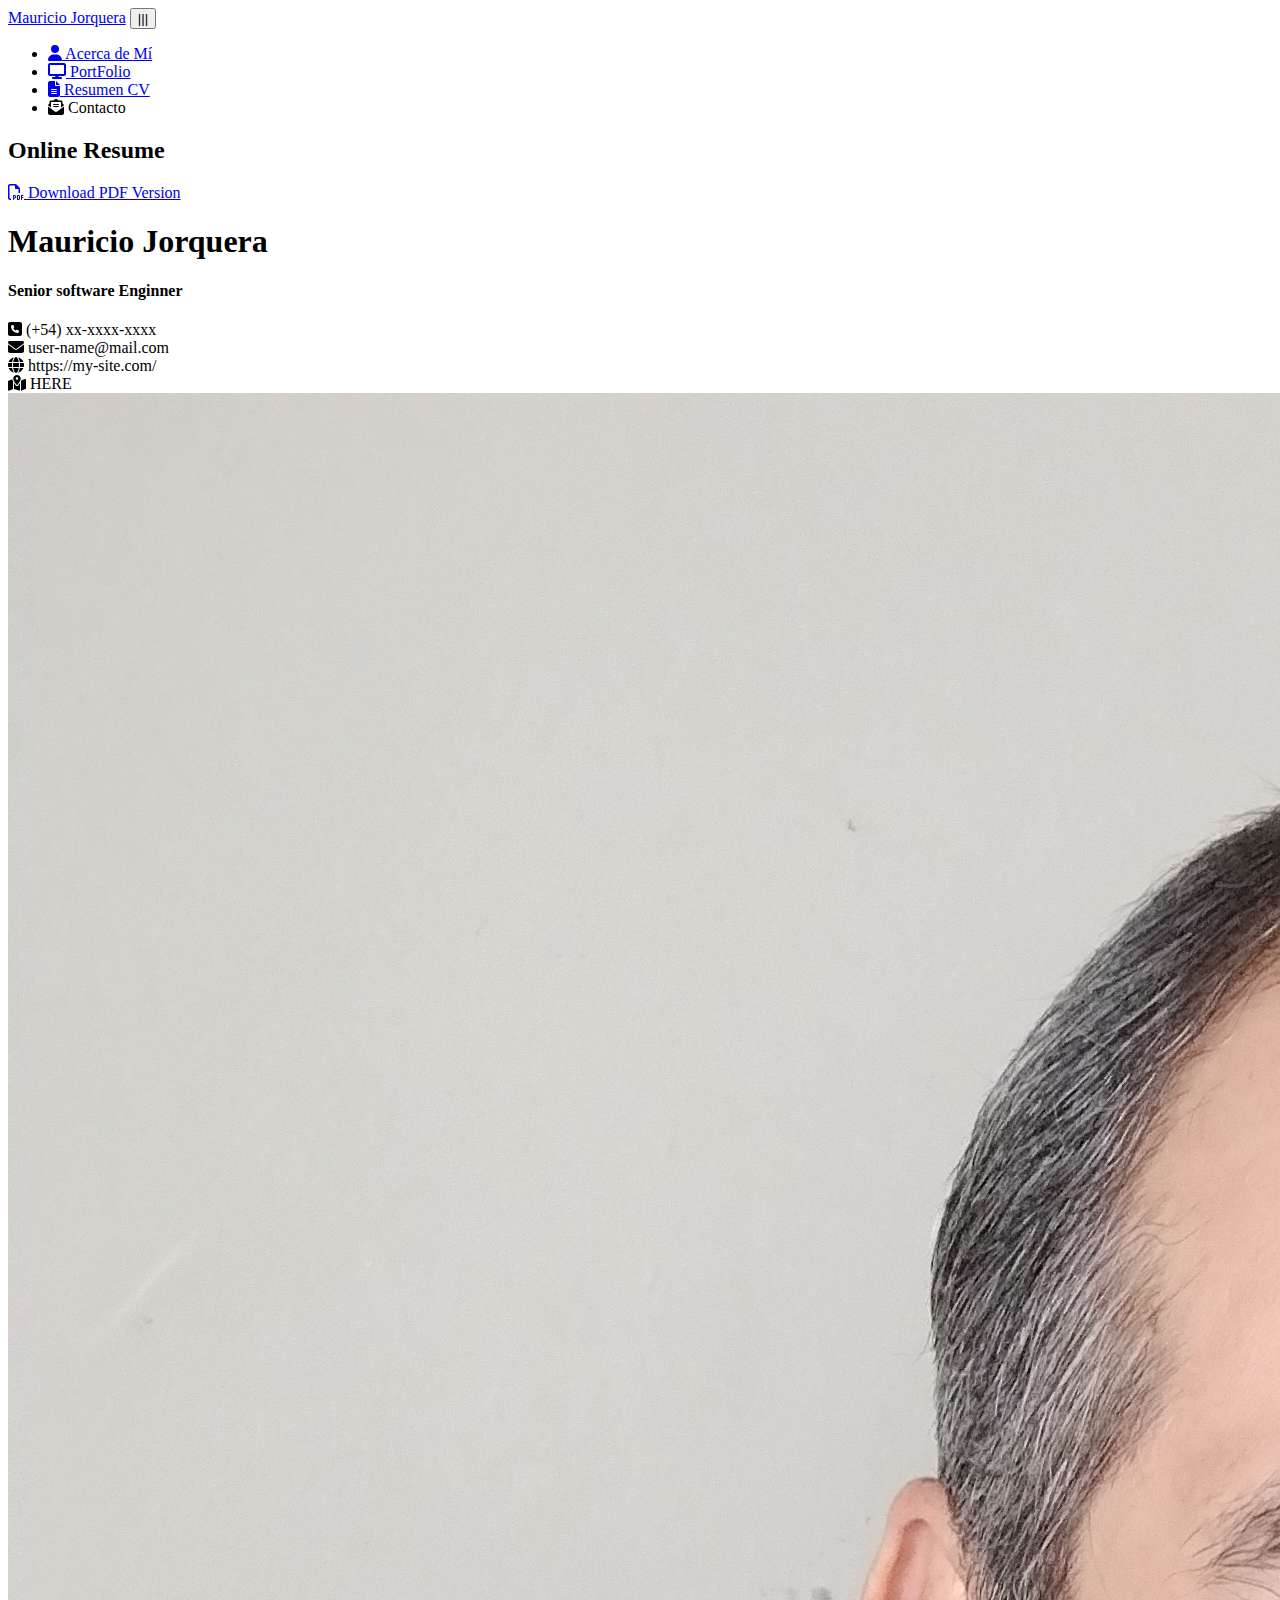
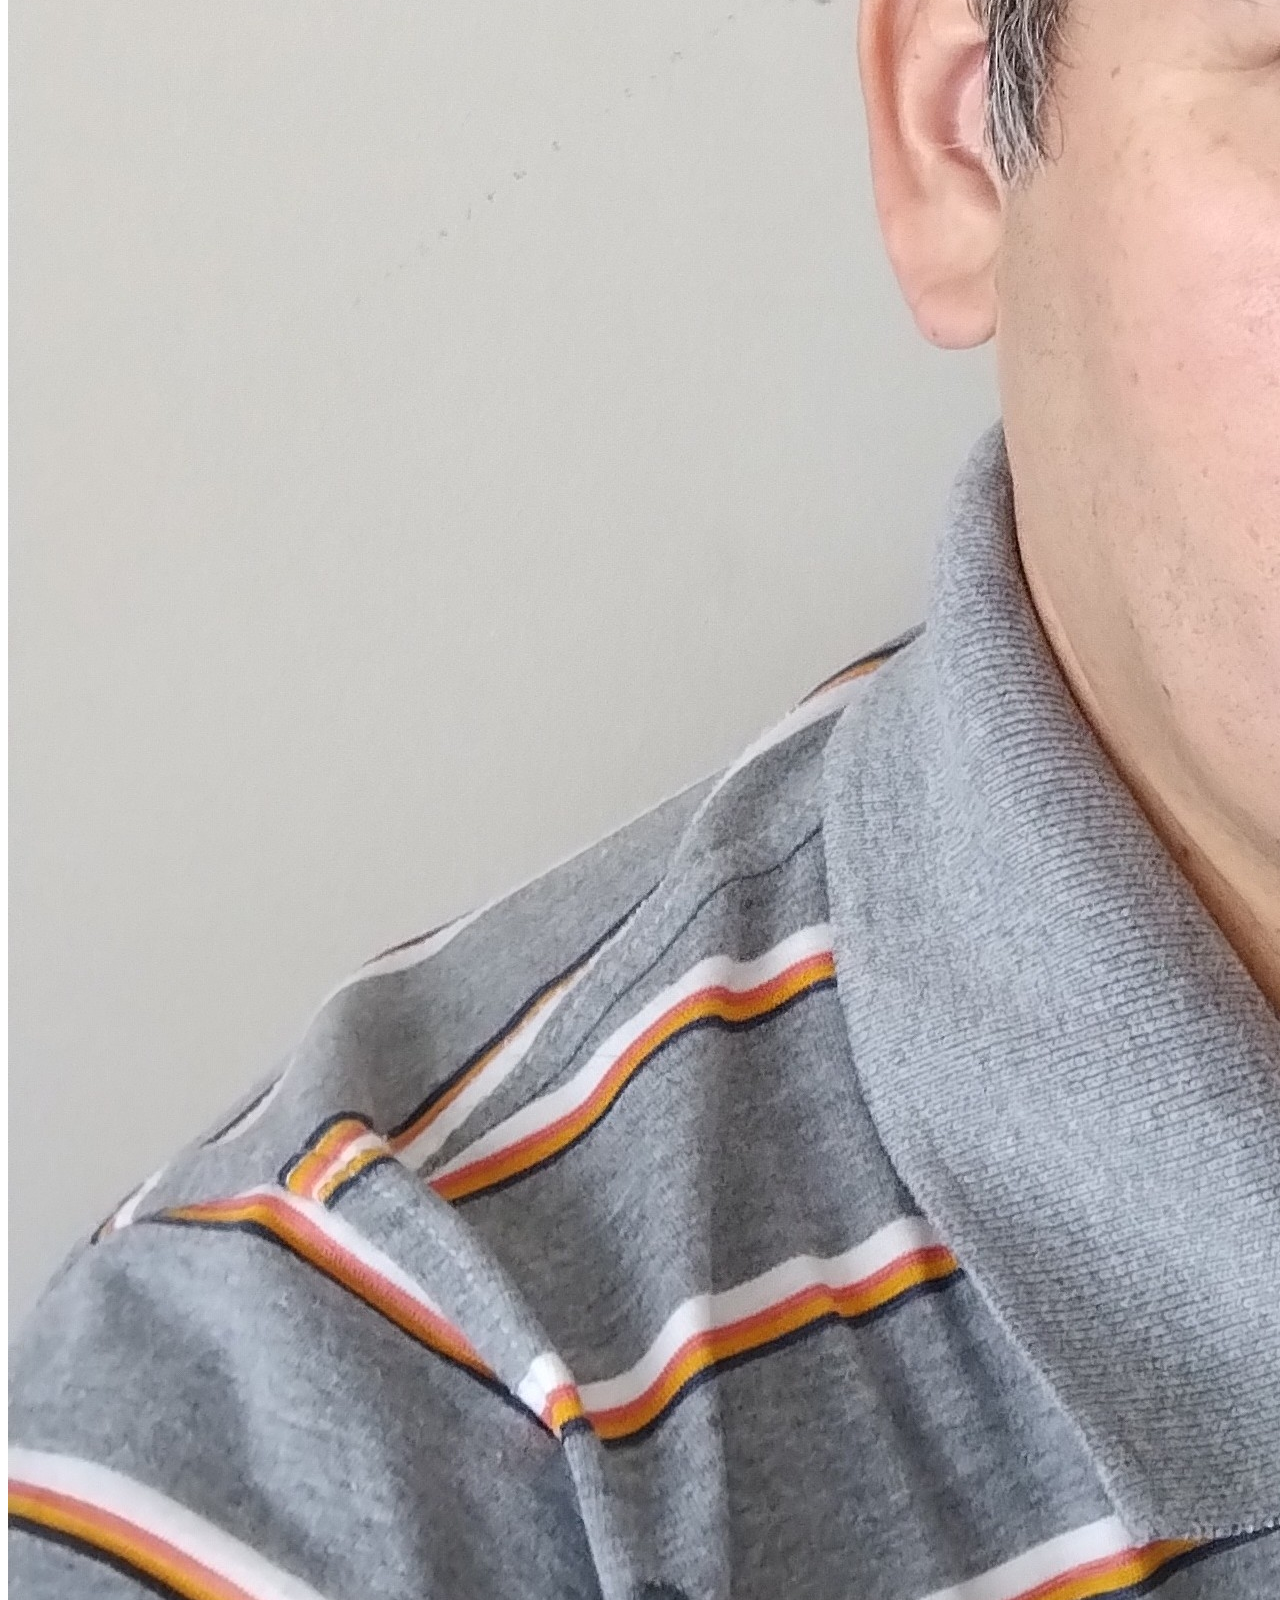
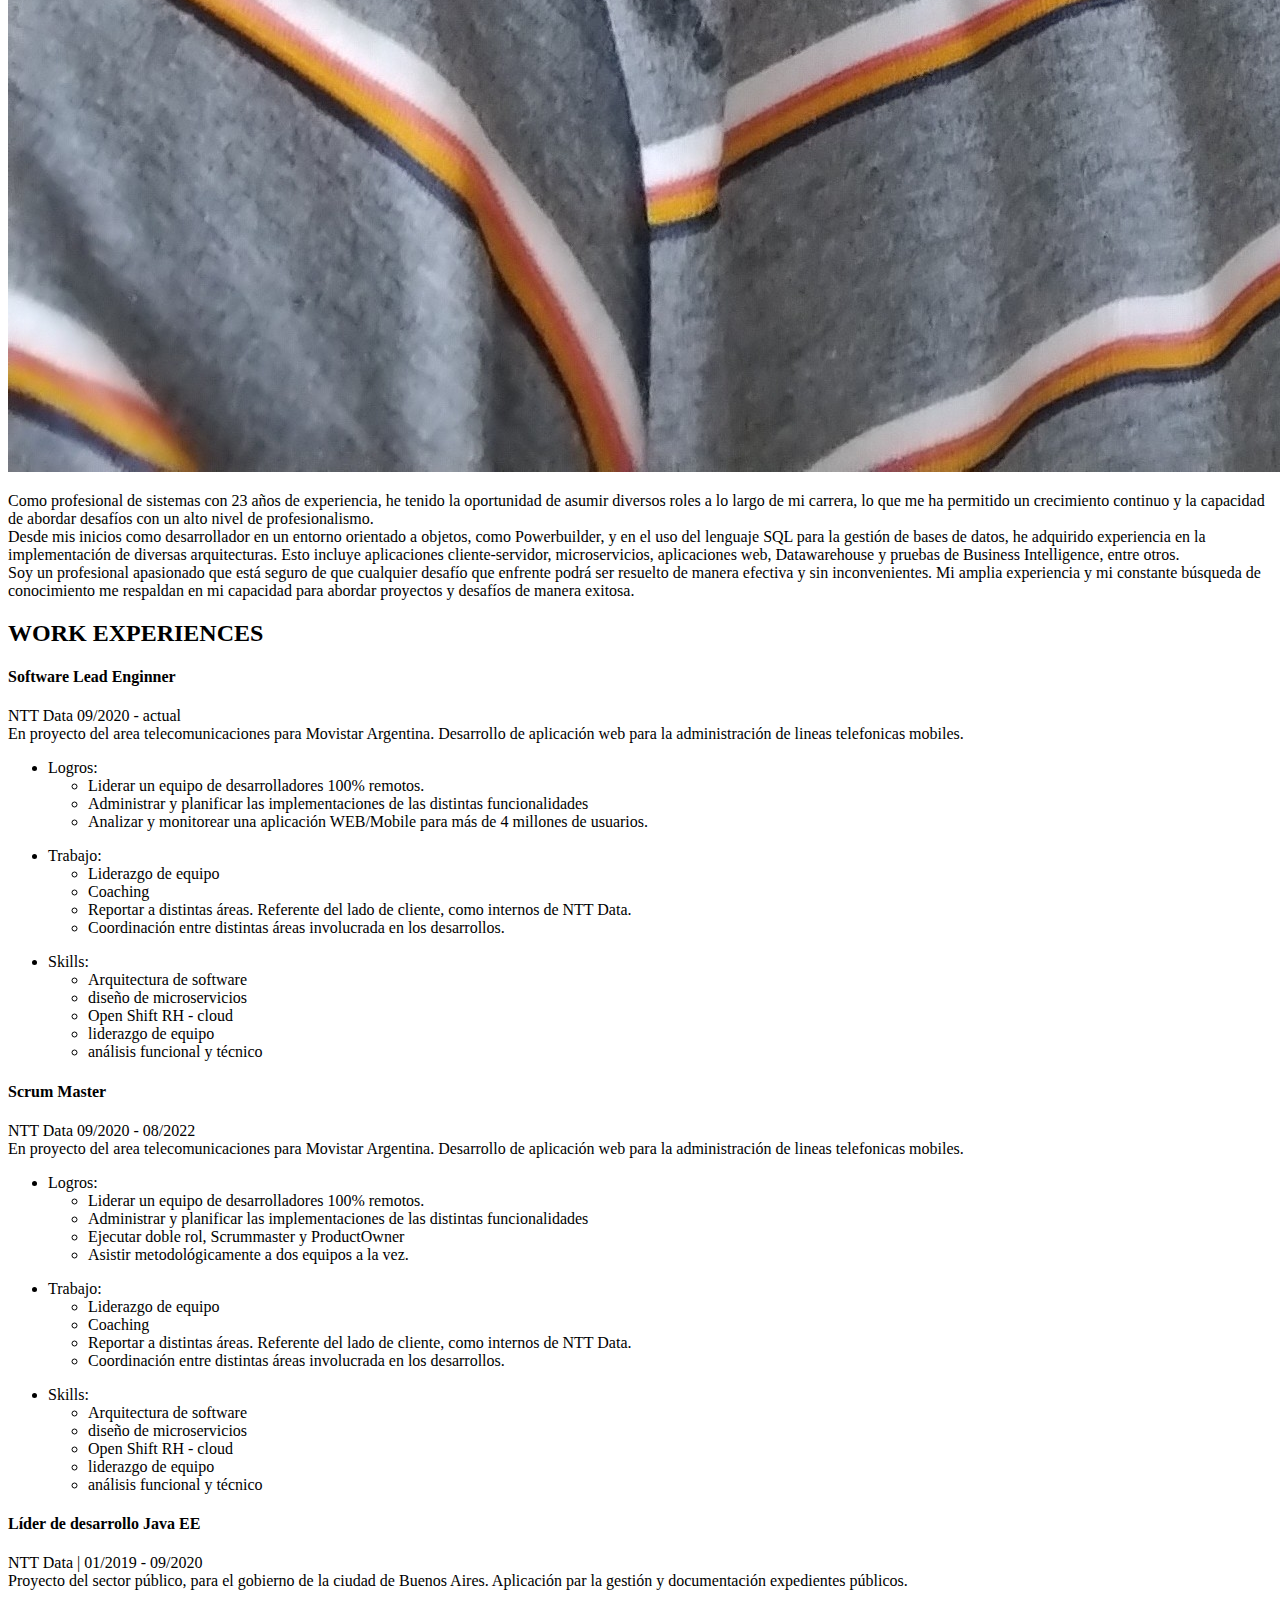
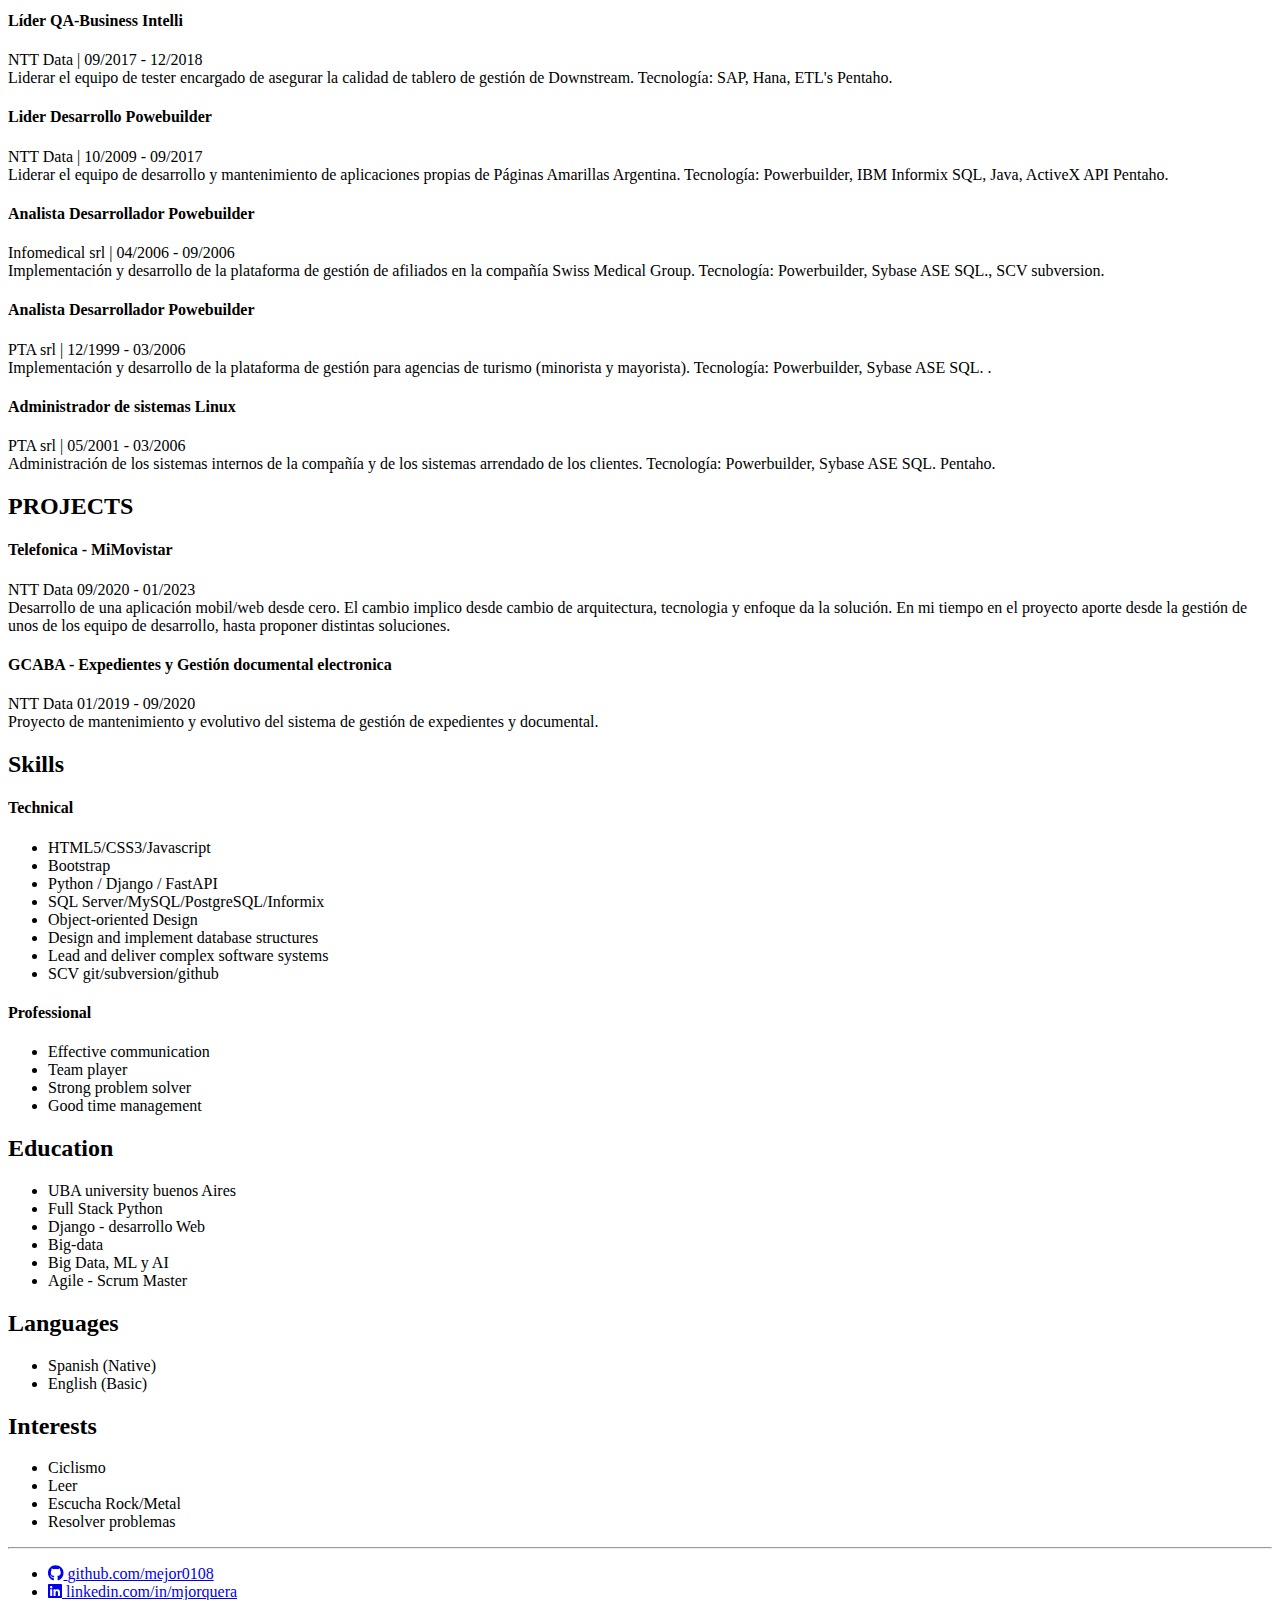
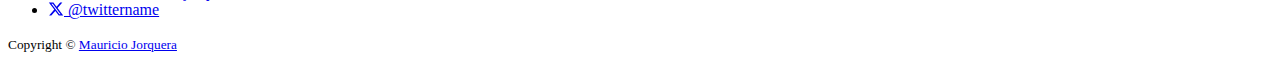
==== resumen.html @ 24ed6fe8 "Version initial" ====
<!DOCTYPE html>
<html lang="en">
  <head>
    <!-- Required meta tags -->
    <meta charset="utf-8" />
    <meta name="viewport" content="width=device-width, initial-scale=1" />

    <!-- Bootstrap CSS -->
    <link
      href="https://cdn.jsdelivr.net/npm/bootstrap@5.0.2/dist/css/bootstrap.min.css"
      rel="stylesheet"
      integrity="sha384-EVSTQN3/azprG1Anm3QDgpJLIm9Nao0Yz1ztcQTwFspd3yD65VohhpuuCOmLASjC"
      crossorigin="anonymous"
    />
    <link
      href="https://fonts.googleapis.com/css?family=Roboto:300,400,500,700"
      rel="stylesheet"
    />
    <script defer="" src="assets/fontawesome/js/all.js"></script>
    <link rel="stylesheet" href="fontawesome/css/fontawesome.css" />
    <link rel="stylesheet" href="fontawesome/css/brands.css" />
    <link rel="stylesheet" href="fontawesome/css/solid.css" />
    <link rel="stylesheet" href="assets/plugins/tiny-slider/tiny-slider.css" />

    <link rel="stylesheet" href="../b5/assets/css/resumen.css" />
    <title>MJ - Resumen</title>
  </head>
  <body class="mx-5 my-3">
    <main class="pl-3 pr-3">
      <section id="header" class="marco">
        <header class="header text-center">
          <nav class="navbar navbar-expand-lg py-0 px-3">
            <div class="container p-0">
              <a class="navbar-brand" href="#">Mauricio Jorquera</a>
              <button
                class="navbar-toggler"
                type="button"
                data-bs-toggle="collapse"
                data-bs-target="#navbarSupportedContent"
                aria-controls="navbarSupportedContent"
                aria-expanded="false"
                aria-label="Toggle navigation"
              >
                <span class="navbar-toggler-icon">|||</span>
              </button>

              <div class="collapse navbar-collapse" id="navbarSupportedContent">
                <ul id="menu-container" class="navbar-nav me-auto mb-2 mb-lg-0">
                  <li class="nav-item">
                    <a class="nav-link active" aria-current="page" href="#">
                      <i class="fa-solid fa-user"></i>

                      Acerca de Mí
                    </a>
                  </li>
                  <li class="nav-item">
                    <a class="nav-link" href="#">
                      <i class="fa-solid fa-display"></i>
                      PortFolio</a
                    >
                  </li>
                  <li class="nav-item">
                    <a
                      class="nav-link"
                      href="#"
                      role="button"
                      data-bs-toggle="dropdown"
                      aria-expanded="false"
                    >
                      <i class="fa-solid fa-file-lines"></i>
                      Resumen CV
                    </a>
                  </li>
                  <li class="nav-item">
                    <a class="nav-link">
                      <i class="fa-solid fa-envelope-open-text"></i>
                      Contacto</a
                    >
                  </li>
                </ul>
              </div>
            </div>
          </nav>
        </header>
      </section>
      <section id="online-resume">
        <div class="container-fluid pb-4">
          <div class="row text-center">
            <div id="online-resume-title" class="col-12 p-3">
              <h2>Online Resume</h2>
            </div>
            <div class="col-12">
              <a
                id="btn-resume-download"
                class="btn btn-primary p-2"
                href="./assets/doc/CV-MauricioEJorquera-2023-Ver2.2.pdf"
                role="button"
                target="_self"
                ><i class="fa-regular fa-file-pdf"></i>

                Download PDF Version</a
              >
            </div>
          </div>
        </div>
      </section>

      <!-- name, role and -->
      <section id="resume-header" class="mt-md-5">
        <div class="container p-3 p-lg-5">
          <div class="row">
            <div class="col-12 col-md-6 col-lg-8 col-xl-9">
              <h1 id="resume-name-title" class="font-weight-bold mb-2">
                Mauricio Jorquera
              </h1>
              <h4>Senior software Enginner</h4>
            </div>
            <div class="col-12 col-md-6 col-lg-4 col-xl-3 border-start">
              <div class="d-inline-block">
                <i class="fa-solid fa-square-phone icon-contact"></i>
                <span id="resume-header-telephone">(+54) xx-xxxx-xxxx</span>
              </div>
              <div>
                <i class="fa-solid fa-envelope icon-contact"></i>
                <span id="resume-header-mail">user-name@mail.com</span>
              </div>
              <div>
                <i class="fa-solid fa-globe icon-contact"></i>
                <span id="resume-header-web">https://my-site.com/</span>
              </div>
              <div>
                <i class="fa-solid fa-map-location-dot icon-contact"></i>
                <span id="resume-header-location">HERE</span>
              </div>
            </div>
          </div>
        </div>
      </section>

      <!-- picture and resumen -->
      <section class="resume-intro py-3">
        <div class="container p-3 p-lg-5">
          <div class="row">
            <div class="col-12 col-md-4 col-xl-4 text-center">
              <img
                src="./assets/img/photo-profile-header.jpg"
                alt=""
                class="resume-intro-image mb-3 mb-md-0 me-md-5 ms-md-0 rounded-circle mx-auto align-self-center"
              />
            </div>
            <div class="col d-flex justify-content-center">
              <p>
                Como profesional de sistemas con 23 años de experiencia, he
                tenido la oportunidad de asumir diversos roles a lo largo de mi
                carrera, lo que me ha permitido un crecimiento continuo y la
                capacidad de abordar desafíos con un alto nivel de
                profesionalismo.
                <br />
                Desde mis inicios como desarrollador en un entorno orientado a
                objetos, como Powerbuilder, y en el uso del lenguaje SQL para la
                gestión de bases de datos, he adquirido experiencia en la
                implementación de diversas arquitecturas. Esto incluye
                aplicaciones cliente-servidor, microservicios, aplicaciones web,
                Datawarehouse y pruebas de Business Intelligence, entre otros.
                <br />
                <!-- 
                He tenido el privilegio de trabajar en una variedad de sectores
                empresariales, lo que me ha permitido comprender y adaptarme a
                las distintas características y necesidades de cada uno. He
                desarrollado software en industrias como turismo, medicina
                prepagada, petróleo, publicidad, el sector público en la GCABA
                (Gobierno de la Ciudad Autónoma de Buenos Aires) y
                telecomunicaciones. Cada proyecto presentaba desafíos únicos y
                variados en cuanto a su alcance y escala.
                <br>
                Mi pasión por mi trabajo me impulsa a seguir adquiriendo
                conocimientos constantemente. He participado en cursos
                relacionados con Python, Big Data, Machine Learning e
                Inteligencia Artificial. Además, he explorado el campo de la
                administración de servidores Linux, implementando servicios
                esenciales como DNS, DHCP, Docker, administración de redundancia
                de datos, gestión de bases de datos (MySQL, PostgreSQL),
                firewall, entre otros.
                <br> -->
                Soy un profesional apasionado que está seguro de que cualquier
                desafío que enfrente podrá ser resuelto de manera efectiva y sin
                inconvenientes. Mi amplia experiencia y mi constante búsqueda de
                conocimiento me respaldan en mi capacidad para abordar proyectos
                y desafíos de manera exitosa.
              </p>
            </div>
          </div>
        </div>
      </section>
      <!--
  Section : Work Experiences
-->

      <section class="resume-body py-3">
        <div class="container p-3 p-lg-5">
          <div class="row">
            <div class="resume-main col-12 col-lg-8 col-xl-9 pe-0 pe-lg-5">
              <!-- Work Experiences-->
              <div class="experience-main">
                <div class="experience-title pb-2">
                  <h2 class="section-title font-weight-bold">
                    WORK EXPERIENCES
                  </h2>
                </div>
                <!-- Item 1 -->
                <div class="item-experence row align-items-center mb-3">
                  <div class="col-12 col-md-7">
                    <h4 class="item-experience-subtitle">
                      Software Lead Enginner
                    </h4>
                  </div>
                  <div class="col-12 col-md-5 text-md-end">
                    NTT Data 09/2020 - actual
                  </div>
                  <div class="col px-4 pt-2">
                    En proyecto del area telecomunicaciones para Movistar
                    Argentina. Desarrollo de aplicación web para la
                    administración de lineas telefonicas mobiles.
                    <ul>
                      <li>
                        Logros:
                        <ul>
                          <li>
                            Liderar un equipo de desarrolladores 100% remotos.
                          </li>
                          <li>
                            Administrar y planificar las implementaciones de las
                            distintas funcionalidades
                          </li>

                          <li>
                            Analizar y monitorear una aplicación WEB/Mobile para
                            más de 4 millones de usuarios.
                          </li>
                        </ul>
                      </li>
                    </ul>
                    <ul>
                      <li>
                        Trabajo:
                        <ul>
                          <li>Liderazgo de equipo</li>
                          <li>Coaching</li>
                          <li>
                            Reportar a distintas áreas. Referente del lado de
                            cliente, como internos de NTT Data.
                          </li>
                          <li>
                            Coordinación entre distintas áreas involucrada en
                            los desarrollos.
                          </li>
                        </ul>
                      </li>
                    </ul>

                    <ul>
                      <li>
                        Skills:
                        <ul>
                          <li>Arquitectura de software</li>
                          <li>diseño de microservicios</li>
                          <li>Open Shift RH - cloud</li>
                          <li>liderazgo de equipo</li>
                          <li>análisis funcional y técnico</li>
                        </ul>
                      </li>
                    </ul>
                  </div>
                </div>

                <!-- Item 2 -->
                <div class="item-experence row align-items-center mb-3">
                  <div class="col-12 col-md-7">
                    <h4 class="item-experience-subtitle">Scrum Master</h4>
                  </div>
                  <div class="col-12 col-md-5 text-md-end">
                    NTT Data 09/2020 - 08/2022
                  </div>
                  <div class="col px-4 pt-2">
                    En proyecto del area telecomunicaciones para Movistar
                    Argentina. Desarrollo de aplicación web para la
                    administración de lineas telefonicas mobiles.
                    <ul>
                      <li>
                        Logros:
                        <ul>
                          <li>
                            Liderar un equipo de desarrolladores 100% remotos.
                          </li>
                          <li>
                            Administrar y planificar las implementaciones de las
                            distintas funcionalidades
                          </li>
                          <li>
                            Ejecutar doble rol, Scrummaster y ProductOwner
                          </li>
                          <li>
                            Asistir metodológicamente a dos equipos a la vez.
                          </li>
                        </ul>
                      </li>
                    </ul>
                    <ul>
                      <li>
                        Trabajo:
                        <ul>
                          <li>Liderazgo de equipo</li>
                          <li>Coaching</li>
                          <li>
                            Reportar a distintas áreas. Referente del lado de
                            cliente, como internos de NTT Data.
                          </li>
                          <li>
                            Coordinación entre distintas áreas involucrada en
                            los desarrollos.
                          </li>
                        </ul>
                      </li>
                    </ul>

                    <ul>
                      <li>
                        Skills:
                        <ul>
                          <li>Arquitectura de software</li>
                          <li>diseño de microservicios</li>
                          <li>Open Shift RH - cloud</li>
                          <li>liderazgo de equipo</li>
                          <li>análisis funcional y técnico</li>
                        </ul>
                      </li>
                    </ul>
                  </div>
                </div>

                <!-- Item 3 -->
                <div class="item-experence row align-items-center mb-3">
                  <div class="col-12 col-md-7">
                    <h4 class="item-experience-subtitle">
                      Líder de desarrollo Java EE
                    </h4>
                  </div>
                  <div class="col-12 col-md-5 text-md-end">
                    NTT Data | 01/2019 - 09/2020
                  </div>
                  <div class="col px-4 pt-2">
                    Proyecto del sector público, para el gobierno de la ciudad
                    de Buenos Aires. Aplicación par la gestión y documentación
                    expedientes públicos.
                  </div>
                </div>

                <!-- Item 4 -->
                <div class="item-experence row align-items-center mb-3">
                  <div class="col-12 col-md-7">
                    <h4 class="item-experience-subtitle">
                      Líder QA-Business Intelli
                    </h4>
                  </div>
                  <div class="col-12 col-md-5 text-md-end">
                    NTT Data | 09/2017 - 12/2018
                  </div>
                  <div class="col px-4 pt-2">
                    Liderar el equipo de tester encargado de asegurar la calidad
                    de tablero de gestión de Downstream. Tecnología: SAP, Hana,
                    ETL's Pentaho.
                  </div>
                </div>

                <!-- Item 5 -->
                <div class="item-experence row align-items-center mb-3">
                  <div class="col-12 col-md-7">
                    <h4 class="item-experience-subtitle">
                      Lider Desarrollo Powebuilder
                    </h4>
                  </div>
                  <div class="col-12 col-md-5 text-md-end">
                    NTT Data | 10/2009 - 09/2017
                  </div>
                  <div class="col px-4 pt-2">
                    Liderar el equipo de desarrollo y mantenimiento de
                    aplicaciones propias de Páginas Amarillas Argentina.
                    Tecnología: Powerbuilder, IBM Informix SQL, Java, ActiveX
                    API Pentaho.
                  </div>
                </div>

                <!-- Item 6 -->
                <div class="item-experence row align-items-center mb-3">
                  <div class="col-12 col-md-7">
                    <h4 class="item-experience-subtitle">
                      Analista Desarrollador Powebuilder
                    </h4>
                  </div>
                  <div class="col-12 col-md-5 text-md-end">
                    Infomedical srl | 04/2006 - 09/2006
                  </div>
                  <div class="col px-4 pt-2">
                    Implementación y desarrollo de la plataforma de gestión de
                    afiliados en la compañía Swiss Medical Group. Tecnología:
                    Powerbuilder, Sybase ASE SQL., SCV subversion.
                  </div>
                </div>

                <!-- Item 7 -->
                <div class="item-experence row align-items-center mb-3">
                  <div class="col-12 col-md-7">
                    <h4 class="item-experience-subtitle">
                      Analista Desarrollador Powebuilder
                    </h4>
                  </div>
                  <div class="col-12 col-md-5 text-md-end">
                    PTA srl | 12/1999 - 03/2006
                  </div>
                  <div class="col px-4 pt-2">
                    Implementación y desarrollo de la plataforma de gestión para
                    agencias de turismo (minorista y mayorista). Tecnología:
                    Powerbuilder, Sybase ASE SQL. .
                  </div>
                </div>

                <!-- Item 8 -->
                <div class="item-experence row align-items-center mb-3">
                  <div class="col-12 col-md-7">
                    <h4 class="item-experience-subtitle">
                      Administrador de sistemas Linux
                    </h4>
                  </div>
                  <div class="col-12 col-md-5 text-md-end">
                    PTA srl | 05/2001 - 03/2006
                  </div>
                  <div class="col px-4 pt-2">
                    Administración de los sistemas internos de la compañía y de
                    los sistemas arrendado de los clientes. Tecnología:
                    Powerbuilder, Sybase ASE SQL. Pentaho.
                  </div>
                </div>
              </div>
              <!-- Porject work-->
              <div class="project-main mt-5 mb-2">
                <div class="project-title pb-2">
                  <h2 class="section-title font-weight-bold">PROJECTS</h2>
                </div>
                <!-- Project 01-->
                <div class="item-experence row align-items-center mb-3">
                  <div class="col-12 col-md-7">
                    <h4 class="item-experience-subtitle">
                      Telefonica - MiMovistar
                    </h4>
                  </div>
                  <div class="col-12 col-md-5 text-md-end">
                    NTT Data 09/2020 - 01/2023
                  </div>
                  <div class="col px-4 pt-2">
                    Desarrollo de una aplicación mobil/web desde cero. El cambio
                    implico desde cambio de arquitectura, tecnologia y enfoque
                    da la solución. En mi tiempo en el proyecto aporte desde la
                    gestión de unos de los equipo de desarrollo, hasta proponer
                    distintas soluciones.
                  </div>
                </div>
                <!-- Project 02-->
                <div class="item-experence row align-items-center mb-3">
                  <div class="col-12 col-md-7">
                    <h4 class="item-experience-subtitle">
                      GCABA - Expedientes y Gestión documental electronica
                    </h4>
                  </div>
                  <div class="col-12 col-md-5 text-md-end">
                    NTT Data 01/2019 - 09/2020
                  </div>
                  <div class="col px-4 pt-2">
                    Proyecto de mantenimiento y evolutivo del sistema de gestión
                    de expedientes y documental.
                  </div>
                </div>
              </div>
            </div>
            <aside
              class="resume-aside col-12 col-lg-4 col-xl-3 px-lg-4 pb-lg-4 border-start-md"
            >
              <div class="skill-main">
                <h2 class="skill-section-title section-title font-weight-bold">
                  Skills
                </h2>
                <div class="skill-technical pb-2">
                  <h4 class="skill-title fw-bold">Technical</h4>
                  <ul class="skill-item-list">
                    <li>HTML5/CSS3/Javascript</li>
                    <li>Bootstrap</li>
                    <li>Python / Django / FastAPI</li>
                    <li>SQL Server/MySQL/PostgreSQL/Informix</li>
                    <li>Object-oriented Design</li>
                    <li>Design and implement database structures</li>
                    <li>Lead and deliver complex software systems</li>
                    <li>SCV git/subversion/github</li>
                  </ul>
                </div>
                <div class="skill-professional">
                  <h4 class="skill-title fw-bold">Professional</h4>
                  <ul class="skill-item-list">
                    <li>Effective communication</li>
                    <li>Team player</li>
                    <li>Strong problem solver</li>
                    <li>Good time management</li>
                  </ul>
                </div>
              </div>

              <div class="education-main">
                <h2
                  class="education-section-title section-title font-weight-bold"
                >
                  Education
                </h2>
                <ul class="education-list">
                  <li class="education-item">UBA university buenos Aires</li>
                  <li class="education-item">Full Stack Python</li>
                  <li class="education-item">Django - desarrollo Web</li>
                  <li class="education-item">Big-data</li>
                  <li class="education-item">Big Data, ML y AI</li>
                  <li class="education-item">Agile - Scrum Master</li>
                </ul>
              </div>
              <div class="languages-main">
                <h2
                  class="languages-section-title section-title font-weight-bold"
                >
                  Languages
                </h2>
                <ul class="languages-list">
                  <li class="languages-item">Spanish (Native)</li>
                  <li>English (Basic)</li>
                </ul>
              </div>

              <div class="interests-main">
                <h2
                  class="interests-section-title section-title font-weight-bold"
                >
                  Interests
                </h2>
                <ul class="interests-list">
                  <li class="interests-item">Ciclismo</li>
                  <li>Leer</li>
                  <li>Escucha Rock/Metal</li>
                  <li>Resolver problemas</li>
                </ul>
              </div>
            </aside>
          </div>
        </div>
      </section>

      <hr />
      <section class="resume-footer">
        <div class="container p-3 p-lg-5">
          <div class="row">
            <ul
              class="resume-social-list list-inline mx-auto mb-0 d-inline-flex text-muted justify-content-center"
            >
              <li class="list-inline-item mb-lg-0 me-3">
                <a class="resume-link" href="https://github.com/mejor0108">
                  <i class="fa-brands fa-github icon-contact-footer"></i>
                  <span class="d-none d-lg-inline-block text-muted"
                    >github.com/mejor0108</span
                  ></a
                >
              </li>
              <li class="list-inline-item mb-lg-0 me-3">
                <a
                  class="resume-link"
                  href="https://www.linkedin.com/in/mjorquera/"
                >
                  <i class="fa-brands fa-linkedin icon-contact-footer"></i>
                  <span class="d-none d-lg-inline-block text-muted">linkedin.com/in/mjorquera</span
                  ></a
                >
              </li>
              <li class="d-none list-inline-item mb-lg-0 me-lg-3">
                <a class="resume-link" href="#">
                  <i class="fa-brands fa-x-twitter icon-contact-footer"></i>
                  <span class="d-none d-lg-inline-block text-muted"
                    >@twittername</span
                  ></a
                >
              </li>
            </ul>


          </div>

        </div>
      </section>
    </main>

    <footer class="footer text-center py-4">
      <small class="copyright"
        >Copyright ©

        <a href="mailto:mauricio@jorquera.com.ar">Mauricio Jorquera</a></small
      >
    </footer>

    <script
      src="https://cdn.jsdelivr.net/npm/bootstrap@5.0.2/dist/js/bootstrap.bundle.min.js"
      integrity="sha384-MrcW6ZMFYlzcLA8Nl+NtUVF0sA7MsXsP1UyJoMp4YLEuNSfAP+JcXn/tWtIaxVXM"
      crossorigin="anonymous"
    ></script>
  </body>
</html>
---- fontawesome/css/brands.css ----
/*!
 * Font Awesome Free 6.4.2 by @fontawesome - https://fontawesome.com
 * License - https://fontawesome.com/license/free (Icons: CC BY 4.0, Fonts: SIL OFL 1.1, Code: MIT License)
 * Copyright 2023 Fonticons, Inc.
 */
:root, :host {
  --fa-style-family-brands: 'Font Awesome 6 Brands';
  --fa-font-brands: normal 400 1em/1 'Font Awesome 6 Brands'; }

@font-face {
  font-family: 'Font Awesome 6 Brands';
  font-style: normal;
  font-weight: 400;
  font-display: block;
  src: url("../webfonts/fa-brands-400.woff2") format("woff2"), url("../webfonts/fa-brands-400.ttf") format("truetype"); }

.fab,
.fa-brands {
  font-weight: 400; }

.fa-monero:before {
  content: "\f3d0"; }

.fa-hooli:before {
  content: "\f427"; }

.fa-yelp:before {
  content: "\f1e9"; }

.fa-cc-visa:before {
  content: "\f1f0"; }

.fa-lastfm:before {
  content: "\f202"; }

.fa-shopware:before {
  content: "\f5b5"; }

.fa-creative-commons-nc:before {
  content: "\f4e8"; }

.fa-aws:before {
  content: "\f375"; }

.fa-redhat:before {
  content: "\f7bc"; }

.fa-yoast:before {
  content: "\f2b1"; }

.fa-cloudflare:before {
  content: "\e07d"; }

.fa-ups:before {
  content: "\f7e0"; }

.fa-wpexplorer:before {
  content: "\f2de"; }

.fa-dyalog:before {
  content: "\f399"; }

.fa-bity:before {
  content: "\f37a"; }

.fa-stackpath:before {
  content: "\f842"; }

.fa-buysellads:before {
  content: "\f20d"; }

.fa-first-order:before {
  content: "\f2b0"; }

.fa-modx:before {
  content: "\f285"; }

.fa-guilded:before {
  content: "\e07e"; }

.fa-vnv:before {
  content: "\f40b"; }

.fa-square-js:before {
  content: "\f3b9"; }

.fa-js-square:before {
  content: "\f3b9"; }

.fa-microsoft:before {
  content: "\f3ca"; }

.fa-qq:before {
  content: "\f1d6"; }

.fa-orcid:before {
  content: "\f8d2"; }

.fa-java:before {
  content: "\f4e4"; }

.fa-invision:before {
  content: "\f7b0"; }

.fa-creative-commons-pd-alt:before {
  content: "\f4ed"; }

.fa-centercode:before {
  content: "\f380"; }

.fa-glide-g:before {
  content: "\f2a6"; }

.fa-drupal:before {
  content: "\f1a9"; }

.fa-hire-a-helper:before {
  content: "\f3b0"; }

.fa-creative-commons-by:before {
  content: "\f4e7"; }

.fa-unity:before {
  content: "\e049"; }

.fa-whmcs:before {
  content: "\f40d"; }

.fa-rocketchat:before {
  content: "\f3e8"; }

.fa-vk:before {
  content: "\f189"; }

.fa-untappd:before {
  content: "\f405"; }

.fa-mailchimp:before {
  content: "\f59e"; }

.fa-css3-alt:before {
  content: "\f38b"; }

.fa-square-reddit:before {
  content: "\f1a2"; }

.fa-reddit-square:before {
  content: "\f1a2"; }

.fa-vimeo-v:before {
  content: "\f27d"; }

.fa-contao:before {
  content: "\f26d"; }

.fa-square-font-awesome:before {
  content: "\e5ad"; }

.fa-deskpro:before {
  content: "\f38f"; }

.fa-sistrix:before {
  content: "\f3ee"; }

.fa-square-instagram:before {
  content: "\e055"; }

.fa-instagram-square:before {
  content: "\e055"; }

.fa-battle-net:before {
  content: "\f835"; }

.fa-the-red-yeti:before {
  content: "\f69d"; }

.fa-square-hacker-news:before {
  content: "\f3af"; }

.fa-hacker-news-square:before {
  content: "\f3af"; }

.fa-edge:before {
  content: "\f282"; }

.fa-threads:before {
  content: "\e618"; }

.fa-napster:before {
  content: "\f3d2"; }

.fa-square-snapchat:before {
  content: "\f2ad"; }

.fa-snapchat-square:before {
  content: "\f2ad"; }

.fa-google-plus-g:before {
  content: "\f0d5"; }

.fa-artstation:before {
  content: "\f77a"; }

.fa-markdown:before {
  content: "\f60f"; }

.fa-sourcetree:before {
  content: "\f7d3"; }

.fa-google-plus:before {
  content: "\f2b3"; }

.fa-diaspora:before {
  content: "\f791"; }

.fa-foursquare:before {
  content: "\f180"; }

.fa-stack-overflow:before {
  content: "\f16c"; }

.fa-github-alt:before {
  content: "\f113"; }

.fa-phoenix-squadron:before {
  content: "\f511"; }

.fa-pagelines:before {
  content: "\f18c"; }

.fa-algolia:before {
  content: "\f36c"; }

.fa-red-river:before {
  content: "\f3e3"; }

.fa-creative-commons-sa:before {
  content: "\f4ef"; }

.fa-safari:before {
  content: "\f267"; }

.fa-google:before {
  content: "\f1a0"; }

.fa-square-font-awesome-stroke:before {
  content: "\f35c"; }

.fa-font-awesome-alt:before {
  content: "\f35c"; }

.fa-atlassian:before {
  content: "\f77b"; }

.fa-linkedin-in:before {
  content: "\f0e1"; }

.fa-digital-ocean:before {
  content: "\f391"; }

.fa-nimblr:before {
  content: "\f5a8"; }

.fa-chromecast:before {
  content: "\f838"; }

.fa-evernote:before {
  content: "\f839"; }

.fa-hacker-news:before {
  content: "\f1d4"; }

.fa-creative-commons-sampling:before {
  content: "\f4f0"; }

.fa-adversal:before {
  content: "\f36a"; }

.fa-creative-commons:before {
  content: "\f25e"; }

.fa-watchman-monitoring:before {
  content: "\e087"; }

.fa-fonticons:before {
  content: "\f280"; }

.fa-weixin:before {
  content: "\f1d7"; }

.fa-shirtsinbulk:before {
  content: "\f214"; }

.fa-codepen:before {
  content: "\f1cb"; }

.fa-git-alt:before {
  content: "\f841"; }

.fa-lyft:before {
  content: "\f3c3"; }

.fa-rev:before {
  content: "\f5b2"; }

.fa-windows:before {
  content: "\f17a"; }

.fa-wizards-of-the-coast:before {
  content: "\f730"; }

.fa-square-viadeo:before {
  content: "\f2aa"; }

.fa-viadeo-square:before {
  content: "\f2aa"; }

.fa-meetup:before {
  content: "\f2e0"; }

.fa-centos:before {
  content: "\f789"; }

.fa-adn:before {
  content: "\f170"; }

.fa-cloudsmith:before {
  content: "\f384"; }

.fa-pied-piper-alt:before {
  content: "\f1a8"; }

.fa-square-dribbble:before {
  content: "\f397"; }

.fa-dribbble-square:before {
  content: "\f397"; }

.fa-codiepie:before {
  content: "\f284"; }

.fa-node:before {
  content: "\f419"; }

.fa-mix:before {
  content: "\f3cb"; }

.fa-steam:before {
  content: "\f1b6"; }

.fa-cc-apple-pay:before {
  content: "\f416"; }

.fa-scribd:before {
  content: "\f28a"; }

.fa-debian:before {
  content: "\e60b"; }

.fa-openid:before {
  content: "\f19b"; }

.fa-instalod:before {
  content: "\e081"; }

.fa-expeditedssl:before {
  content: "\f23e"; }

.fa-sellcast:before {
  content: "\f2da"; }

.fa-square-twitter:before {
  content: "\f081"; }

.fa-twitter-square:before {
  content: "\f081"; }

.fa-r-project:before {
  content: "\f4f7"; }

.fa-delicious:before {
  content: "\f1a5"; }

.fa-freebsd:before {
  content: "\f3a4"; }

.fa-vuejs:before {
  content: "\f41f"; }

.fa-accusoft:before {
  content: "\f369"; }

.fa-ioxhost:before {
  content: "\f208"; }

.fa-fonticons-fi:before {
  content: "\f3a2"; }

.fa-app-store:before {
  content: "\f36f"; }

.fa-cc-mastercard:before {
  content: "\f1f1"; }

.fa-itunes-note:before {
  content: "\f3b5"; }

.fa-golang:before {
  content: "\e40f"; }

.fa-kickstarter:before {
  content: "\f3bb"; }

.fa-grav:before {
  content: "\f2d6"; }

.fa-weibo:before {
  content: "\f18a"; }

.fa-uncharted:before {
  content: "\e084"; }

.fa-firstdraft:before {
  content: "\f3a1"; }

.fa-square-youtube:before {
  content: "\f431"; }

.fa-youtube-square:before {
  content: "\f431"; }

.fa-wikipedia-w:before {
  content: "\f266"; }

.fa-wpressr:before {
  content: "\f3e4"; }

.fa-rendact:before {
  content: "\f3e4"; }

.fa-angellist:before {
  content: "\f209"; }

.fa-galactic-republic:before {
  content: "\f50c"; }

.fa-nfc-directional:before {
  content: "\e530"; }

.fa-skype:before {
  content: "\f17e"; }

.fa-joget:before {
  content: "\f3b7"; }

.fa-fedora:before {
  content: "\f798"; }

.fa-stripe-s:before {
  content: "\f42a"; }

.fa-meta:before {
  content: "\e49b"; }

.fa-laravel:before {
  content: "\f3bd"; }

.fa-hotjar:before {
  content: "\f3b1"; }

.fa-bluetooth-b:before {
  content: "\f294"; }

.fa-sticker-mule:before {
  content: "\f3f7"; }

.fa-creative-commons-zero:before {
  content: "\f4f3"; }

.fa-hips:before {
  content: "\f452"; }

.fa-behance:before {
  content: "\f1b4"; }

.fa-reddit:before {
  content: "\f1a1"; }

.fa-discord:before {
  content: "\f392"; }

.fa-chrome:before {
  content: "\f268"; }

.fa-app-store-ios:before {
  content: "\f370"; }

.fa-cc-discover:before {
  content: "\f1f2"; }

.fa-wpbeginner:before {
  content: "\f297"; }

.fa-confluence:before {
  content: "\f78d"; }

.fa-mdb:before {
  content: "\f8ca"; }

.fa-dochub:before {
  content: "\f394"; }

.fa-accessible-icon:before {
  content: "\f368"; }

.fa-ebay:before {
  content: "\f4f4"; }

.fa-amazon:before {
  content: "\f270"; }

.fa-unsplash:before {
  content: "\e07c"; }

.fa-yarn:before {
  content: "\f7e3"; }

.fa-square-steam:before {
  content: "\f1b7"; }

.fa-steam-square:before {
  content: "\f1b7"; }

.fa-500px:before {
  content: "\f26e"; }

.fa-square-vimeo:before {
  content: "\f194"; }

.fa-vimeo-square:before {
  content: "\f194"; }

.fa-asymmetrik:before {
  content: "\f372"; }

.fa-font-awesome:before {
  content: "\f2b4"; }

.fa-font-awesome-flag:before {
  content: "\f2b4"; }

.fa-font-awesome-logo-full:before {
  content: "\f2b4"; }

.fa-gratipay:before {
  content: "\f184"; }

.fa-apple:before {
  content: "\f179"; }

.fa-hive:before {
  content: "\e07f"; }

.fa-gitkraken:before {
  content: "\f3a6"; }

.fa-keybase:before {
  content: "\f4f5"; }

.fa-apple-pay:before {
  content: "\f415"; }

.fa-padlet:before {
  content: "\e4a0"; }

.fa-amazon-pay:before {
  content: "\f42c"; }

.fa-square-github:before {
  content: "\f092"; }

.fa-github-square:before {
  content: "\f092"; }

.fa-stumbleupon:before {
  content: "\f1a4"; }

.fa-fedex:before {
  content: "\f797"; }

.fa-phoenix-framework:before {
  content: "\f3dc"; }

.fa-shopify:before {
  content: "\e057"; }

.fa-neos:before {
  content: "\f612"; }

.fa-square-threads:before {
  content: "\e619"; }

.fa-hackerrank:before {
  content: "\f5f7"; }

.fa-researchgate:before {
  content: "\f4f8"; }

.fa-swift:before {
  content: "\f8e1"; }

.fa-angular:before {
  content: "\f420"; }

.fa-speakap:before {
  content: "\f3f3"; }

.fa-angrycreative:before {
  content: "\f36e"; }

.fa-y-combinator:before {
  content: "\f23b"; }

.fa-empire:before {
  content: "\f1d1"; }

.fa-envira:before {
  content: "\f299"; }

.fa-square-gitlab:before {
  content: "\e5ae"; }

.fa-gitlab-square:before {
  content: "\e5ae"; }

.fa-studiovinari:before {
  content: "\f3f8"; }

.fa-pied-piper:before {
  content: "\f2ae"; }

.fa-wordpress:before {
  content: "\f19a"; }

.fa-product-hunt:before {
  content: "\f288"; }

.fa-firefox:before {
  content: "\f269"; }

.fa-linode:before {
  content: "\f2b8"; }

.fa-goodreads:before {
  content: "\f3a8"; }

.fa-square-odnoklassniki:before {
  content: "\f264"; }

.fa-odnoklassniki-square:before {
  content: "\f264"; }

.fa-jsfiddle:before {
  content: "\f1cc"; }

.fa-sith:before {
  content: "\f512"; }

.fa-themeisle:before {
  content: "\f2b2"; }

.fa-page4:before {
  content: "\f3d7"; }

.fa-hashnode:before {
  content: "\e499"; }

.fa-react:before {
  content: "\f41b"; }

.fa-cc-paypal:before {
  content: "\f1f4"; }

.fa-squarespace:before {
  content: "\f5be"; }

.fa-cc-stripe:before {
  content: "\f1f5"; }

.fa-creative-commons-share:before {
  content: "\f4f2"; }

.fa-bitcoin:before {
  content: "\f379"; }

.fa-keycdn:before {
  content: "\f3ba"; }

.fa-opera:before {
  content: "\f26a"; }

.fa-itch-io:before {
  content: "\f83a"; }

.fa-umbraco:before {
  content: "\f8e8"; }

.fa-galactic-senate:before {
  content: "\f50d"; }

.fa-ubuntu:before {
  content: "\f7df"; }

.fa-draft2digital:before {
  content: "\f396"; }

.fa-stripe:before {
  content: "\f429"; }

.fa-houzz:before {
  content: "\f27c"; }

.fa-gg:before {
  content: "\f260"; }

.fa-dhl:before {
  content: "\f790"; }

.fa-square-pinterest:before {
  content: "\f0d3"; }

.fa-pinterest-square:before {
  content: "\f0d3"; }

.fa-xing:before {
  content: "\f168"; }

.fa-blackberry:before {
  content: "\f37b"; }

.fa-creative-commons-pd:before {
  content: "\f4ec"; }

.fa-playstation:before {
  content: "\f3df"; }

.fa-quinscape:before {
  content: "\f459"; }

.fa-less:before {
  content: "\f41d"; }

.fa-blogger-b:before {
  content: "\f37d"; }

.fa-opencart:before {
  content: "\f23d"; }

.fa-vine:before {
  content: "\f1ca"; }

.fa-paypal:before {
  content: "\f1ed"; }

.fa-gitlab:before {
  content: "\f296"; }

.fa-typo3:before {
  content: "\f42b"; }

.fa-reddit-alien:before {
  content: "\f281"; }

.fa-yahoo:before {
  content: "\f19e"; }

.fa-dailymotion:before {
  content: "\e052"; }

.fa-affiliatetheme:before {
  content: "\f36b"; }

.fa-pied-piper-pp:before {
  content: "\f1a7"; }

.fa-bootstrap:before {
  content: "\f836"; }

.fa-odnoklassniki:before {
  content: "\f263"; }

.fa-nfc-symbol:before {
  content: "\e531"; }

.fa-ethereum:before {
  content: "\f42e"; }

.fa-speaker-deck:before {
  content: "\f83c"; }

.fa-creative-commons-nc-eu:before {
  content: "\f4e9"; }

.fa-patreon:before {
  content: "\f3d9"; }

.fa-avianex:before {
  content: "\f374"; }

.fa-ello:before {
  content: "\f5f1"; }

.fa-gofore:before {
  content: "\f3a7"; }

.fa-bimobject:before {
  content: "\f378"; }

.fa-facebook-f:before {
  content: "\f39e"; }

.fa-square-google-plus:before {
  content: "\f0d4"; }

.fa-google-plus-square:before {
  content: "\f0d4"; }

.fa-mandalorian:before {
  content: "\f50f"; }

.fa-first-order-alt:before {
  content: "\f50a"; }

.fa-osi:before {
  content: "\f41a"; }

.fa-google-wallet:before {
  content: "\f1ee"; }

.fa-d-and-d-beyond:before {
  content: "\f6ca"; }

.fa-periscope:before {
  content: "\f3da"; }

.fa-fulcrum:before {
  content: "\f50b"; }

.fa-cloudscale:before {
  content: "\f383"; }

.fa-forumbee:before {
  content: "\f211"; }

.fa-mizuni:before {
  content: "\f3cc"; }

.fa-schlix:before {
  content: "\f3ea"; }

.fa-square-xing:before {
  content: "\f169"; }

.fa-xing-square:before {
  content: "\f169"; }

.fa-bandcamp:before {
  content: "\f2d5"; }

.fa-wpforms:before {
  content: "\f298"; }

.fa-cloudversify:before {
  content: "\f385"; }

.fa-usps:before {
  content: "\f7e1"; }

.fa-megaport:before {
  content: "\f5a3"; }

.fa-magento:before {
  content: "\f3c4"; }

.fa-spotify:before {
  content: "\f1bc"; }

.fa-optin-monster:before {
  content: "\f23c"; }

.fa-fly:before {
  content: "\f417"; }

.fa-aviato:before {
  content: "\f421"; }

.fa-itunes:before {
  content: "\f3b4"; }

.fa-cuttlefish:before {
  content: "\f38c"; }

.fa-blogger:before {
  content: "\f37c"; }

.fa-flickr:before {
  content: "\f16e"; }

.fa-viber:before {
  content: "\f409"; }

.fa-soundcloud:before {
  content: "\f1be"; }

.fa-digg:before {
  content: "\f1a6"; }

.fa-tencent-weibo:before {
  content: "\f1d5"; }

.fa-symfony:before {
  content: "\f83d"; }

.fa-maxcdn:before {
  content: "\f136"; }

.fa-etsy:before {
  content: "\f2d7"; }

.fa-facebook-messenger:before {
  content: "\f39f"; }

.fa-audible:before {
  content: "\f373"; }

.fa-think-peaks:before {
  content: "\f731"; }

.fa-bilibili:before {
  content: "\e3d9"; }

.fa-erlang:before {
  content: "\f39d"; }

.fa-x-twitter:before {
  content: "\e61b"; }

.fa-cotton-bureau:before {
  content: "\f89e"; }

.fa-dashcube:before {
  content: "\f210"; }

.fa-42-group:before {
  content: "\e080"; }

.fa-innosoft:before {
  content: "\e080"; }

.fa-stack-exchange:before {
  content: "\f18d"; }

.fa-elementor:before {
  content: "\f430"; }

.fa-square-pied-piper:before {
  content: "\e01e"; }

.fa-pied-piper-square:before {
  content: "\e01e"; }

.fa-creative-commons-nd:before {
  content: "\f4eb"; }

.fa-palfed:before {
  content: "\f3d8"; }

.fa-superpowers:before {
  content: "\f2dd"; }

.fa-resolving:before {
  content: "\f3e7"; }

.fa-xbox:before {
  content: "\f412"; }

.fa-searchengin:before {
  content: "\f3eb"; }

.fa-tiktok:before {
  content: "\e07b"; }

.fa-square-facebook:before {
  content: "\f082"; }

.fa-facebook-square:before {
  content: "\f082"; }

.fa-renren:before {
  content: "\f18b"; }

.fa-linux:before {
  content: "\f17c"; }

.fa-glide:before {
  content: "\f2a5"; }

.fa-linkedin:before {
  content: "\f08c"; }

.fa-hubspot:before {
  content: "\f3b2"; }

.fa-deploydog:before {
  content: "\f38e"; }

.fa-twitch:before {
  content: "\f1e8"; }

.fa-ravelry:before {
  content: "\f2d9"; }

.fa-mixer:before {
  content: "\e056"; }

.fa-square-lastfm:before {
  content: "\f203"; }

.fa-lastfm-square:before {
  content: "\f203"; }

.fa-vimeo:before {
  content: "\f40a"; }

.fa-mendeley:before {
  content: "\f7b3"; }

.fa-uniregistry:before {
  content: "\f404"; }

.fa-figma:before {
  content: "\f799"; }

.fa-creative-commons-remix:before {
  content: "\f4ee"; }

.fa-cc-amazon-pay:before {
  content: "\f42d"; }

.fa-dropbox:before {
  content: "\f16b"; }

.fa-instagram:before {
  content: "\f16d"; }

.fa-cmplid:before {
  content: "\e360"; }

.fa-facebook:before {
  content: "\f09a"; }

.fa-gripfire:before {
  content: "\f3ac"; }

.fa-jedi-order:before {
  content: "\f50e"; }

.fa-uikit:before {
  content: "\f403"; }

.fa-fort-awesome-alt:before {
  content: "\f3a3"; }

.fa-phabricator:before {
  content: "\f3db"; }

.fa-ussunnah:before {
  content: "\f407"; }

.fa-earlybirds:before {
  content: "\f39a"; }

.fa-trade-federation:before {
  content: "\f513"; }

.fa-autoprefixer:before {
  content: "\f41c"; }

.fa-whatsapp:before {
  content: "\f232"; }

.fa-slideshare:before {
  content: "\f1e7"; }

.fa-google-play:before {
  content: "\f3ab"; }

.fa-viadeo:before {
  content: "\f2a9"; }

.fa-line:before {
  content: "\f3c0"; }

.fa-google-drive:before {
  content: "\f3aa"; }

.fa-servicestack:before {
  content: "\f3ec"; }

.fa-simplybuilt:before {
  content: "\f215"; }

.fa-bitbucket:before {
  content: "\f171"; }

.fa-imdb:before {
  content: "\f2d8"; }

.fa-deezer:before {
  content: "\e077"; }

.fa-raspberry-pi:before {
  content: "\f7bb"; }

.fa-jira:before {
  content: "\f7b1"; }

.fa-docker:before {
  content: "\f395"; }

.fa-screenpal:before {
  content: "\e570"; }

.fa-bluetooth:before {
  content: "\f293"; }

.fa-gitter:before {
  content: "\f426"; }

.fa-d-and-d:before {
  content: "\f38d"; }

.fa-microblog:before {
  content: "\e01a"; }

.fa-cc-diners-club:before {
  content: "\f24c"; }

.fa-gg-circle:before {
  content: "\f261"; }

.fa-pied-piper-hat:before {
  content: "\f4e5"; }

.fa-kickstarter-k:before {
  content: "\f3bc"; }

.fa-yandex:before {
  content: "\f413"; }

.fa-readme:before {
  content: "\f4d5"; }

.fa-html5:before {
  content: "\f13b"; }

.fa-sellsy:before {
  content: "\f213"; }

.fa-sass:before {
  content: "\f41e"; }

.fa-wirsindhandwerk:before {
  content: "\e2d0"; }

.fa-wsh:before {
  content: "\e2d0"; }

.fa-buromobelexperte:before {
  content: "\f37f"; }

.fa-salesforce:before {
  content: "\f83b"; }

.fa-octopus-deploy:before {
  content: "\e082"; }

.fa-medapps:before {
  content: "\f3c6"; }

.fa-ns8:before {
  content: "\f3d5"; }

.fa-pinterest-p:before {
  content: "\f231"; }

.fa-apper:before {
  content: "\f371"; }

.fa-fort-awesome:before {
  content: "\f286"; }

.fa-waze:before {
  content: "\f83f"; }

.fa-cc-jcb:before {
  content: "\f24b"; }

.fa-snapchat:before {
  content: "\f2ab"; }

.fa-snapchat-ghost:before {
  content: "\f2ab"; }

.fa-fantasy-flight-games:before {
  content: "\f6dc"; }

.fa-rust:before {
  content: "\e07a"; }

.fa-wix:before {
  content: "\f5cf"; }

.fa-square-behance:before {
  content: "\f1b5"; }

.fa-behance-square:before {
  content: "\f1b5"; }

.fa-supple:before {
  content: "\f3f9"; }

.fa-rebel:before {
  content: "\f1d0"; }

.fa-css3:before {
  content: "\f13c"; }

.fa-staylinked:before {
  content: "\f3f5"; }

.fa-kaggle:before {
  content: "\f5fa"; }

.fa-space-awesome:before {
  content: "\e5ac"; }

.fa-deviantart:before {
  content: "\f1bd"; }

.fa-cpanel:before {
  content: "\f388"; }

.fa-goodreads-g:before {
  content: "\f3a9"; }

.fa-square-git:before {
  content: "\f1d2"; }

.fa-git-square:before {
  content: "\f1d2"; }

.fa-square-tumblr:before {
  content: "\f174"; }

.fa-tumblr-square:before {
  content: "\f174"; }

.fa-trello:before {
  content: "\f181"; }

.fa-creative-commons-nc-jp:before {
  content: "\f4ea"; }

.fa-get-pocket:before {
  content: "\f265"; }

.fa-perbyte:before {
  content: "\e083"; }

.fa-grunt:before {
  content: "\f3ad"; }

.fa-weebly:before {
  content: "\f5cc"; }

.fa-connectdevelop:before {
  content: "\f20e"; }

.fa-leanpub:before {
  content: "\f212"; }

.fa-black-tie:before {
  content: "\f27e"; }

.fa-themeco:before {
  content: "\f5c6"; }

.fa-python:before {
  content: "\f3e2"; }

.fa-android:before {
  content: "\f17b"; }

.fa-bots:before {
  content: "\e340"; }

.fa-free-code-camp:before {
  content: "\f2c5"; }

.fa-hornbill:before {
  content: "\f592"; }

.fa-js:before {
  content: "\f3b8"; }

.fa-ideal:before {
  content: "\e013"; }

.fa-git:before {
  content: "\f1d3"; }

.fa-dev:before {
  content: "\f6cc"; }

.fa-sketch:before {
  content: "\f7c6"; }

.fa-yandex-international:before {
  content: "\f414"; }

.fa-cc-amex:before {
  content: "\f1f3"; }

.fa-uber:before {
  content: "\f402"; }

.fa-github:before {
  content: "\f09b"; }

.fa-php:before {
  content: "\f457"; }

.fa-alipay:before {
  content: "\f642"; }

.fa-youtube:before {
  content: "\f167"; }

.fa-skyatlas:before {
  content: "\f216"; }

.fa-firefox-browser:before {
  content: "\e007"; }

.fa-replyd:before {
  content: "\f3e6"; }

.fa-suse:before {
  content: "\f7d6"; }

.fa-jenkins:before {
  content: "\f3b6"; }

.fa-twitter:before {
  content: "\f099"; }

.fa-rockrms:before {
  content: "\f3e9"; }

.fa-pinterest:before {
  content: "\f0d2"; }

.fa-buffer:before {
  content: "\f837"; }

.fa-npm:before {
  content: "\f3d4"; }

.fa-yammer:before {
  content: "\f840"; }

.fa-btc:before {
  content: "\f15a"; }

.fa-dribbble:before {
  content: "\f17d"; }

.fa-stumbleupon-circle:before {
  content: "\f1a3"; }

.fa-internet-explorer:before {
  content: "\f26b"; }

.fa-stubber:before {
  content: "\e5c7"; }

.fa-telegram:before {
  content: "\f2c6"; }

.fa-telegram-plane:before {
  content: "\f2c6"; }

.fa-old-republic:before {
  content: "\f510"; }

.fa-odysee:before {
  content: "\e5c6"; }

.fa-square-whatsapp:before {
  content: "\f40c"; }

.fa-whatsapp-square:before {
  content: "\f40c"; }

.fa-node-js:before {
  content: "\f3d3"; }

.fa-edge-legacy:before {
  content: "\e078"; }

.fa-slack:before {
  content: "\f198"; }

.fa-slack-hash:before {
  content: "\f198"; }

.fa-medrt:before {
  content: "\f3c8"; }

.fa-usb:before {
  content: "\f287"; }

.fa-tumblr:before {
  content: "\f173"; }

.fa-vaadin:before {
  content: "\f408"; }

.fa-quora:before {
  content: "\f2c4"; }

.fa-square-x-twitter:before {
  content: "\e61a"; }

.fa-reacteurope:before {
  content: "\f75d"; }

.fa-medium:before {
  content: "\f23a"; }

.fa-medium-m:before {
  content: "\f23a"; }

.fa-amilia:before {
  content: "\f36d"; }

.fa-mixcloud:before {
  content: "\f289"; }

.fa-flipboard:before {
  content: "\f44d"; }

.fa-viacoin:before {
  content: "\f237"; }

.fa-critical-role:before {
  content: "\f6c9"; }

.fa-sitrox:before {
  content: "\e44a"; }

.fa-discourse:before {
  content: "\f393"; }

.fa-joomla:before {
  content: "\f1aa"; }

.fa-mastodon:before {
  content: "\f4f6"; }

.fa-airbnb:before {
  content: "\f834"; }

.fa-wolf-pack-battalion:before {
  content: "\f514"; }

.fa-buy-n-large:before {
  content: "\f8a6"; }

.fa-gulp:before {
  content: "\f3ae"; }

.fa-creative-commons-sampling-plus:before {
  content: "\f4f1"; }

.fa-strava:before {
  content: "\f428"; }

.fa-ember:before {
  content: "\f423"; }

.fa-canadian-maple-leaf:before {
  content: "\f785"; }

.fa-teamspeak:before {
  content: "\f4f9"; }

.fa-pushed:before {
  content: "\f3e1"; }

.fa-wordpress-simple:before {
  content: "\f411"; }

.fa-nutritionix:before {
  content: "\f3d6"; }

.fa-wodu:before {
  content: "\e088"; }

.fa-google-pay:before {
  content: "\e079"; }

.fa-intercom:before {
  content: "\f7af"; }

.fa-zhihu:before {
  content: "\f63f"; }

.fa-korvue:before {
  content: "\f42f"; }

.fa-pix:before {
  content: "\e43a"; }

.fa-steam-symbol:before {
  content: "\f3f6"; }
---- fontawesome/css/solid.css ----
/*!
 * Font Awesome Free 6.4.2 by @fontawesome - https://fontawesome.com
 * License - https://fontawesome.com/license/free (Icons: CC BY 4.0, Fonts: SIL OFL 1.1, Code: MIT License)
 * Copyright 2023 Fonticons, Inc.
 */
:root, :host {
  --fa-style-family-classic: 'Font Awesome 6 Free';
  --fa-font-solid: normal 900 1em/1 'Font Awesome 6 Free'; }

@font-face {
  font-family: 'Font Awesome 6 Free';
  font-style: normal;
  font-weight: 900;
  font-display: block;
  src: url("../webfonts/fa-solid-900.woff2") format("woff2"), url("../webfonts/fa-solid-900.ttf") format("truetype"); }

.fas,
.fa-solid {
  font-weight: 900; }
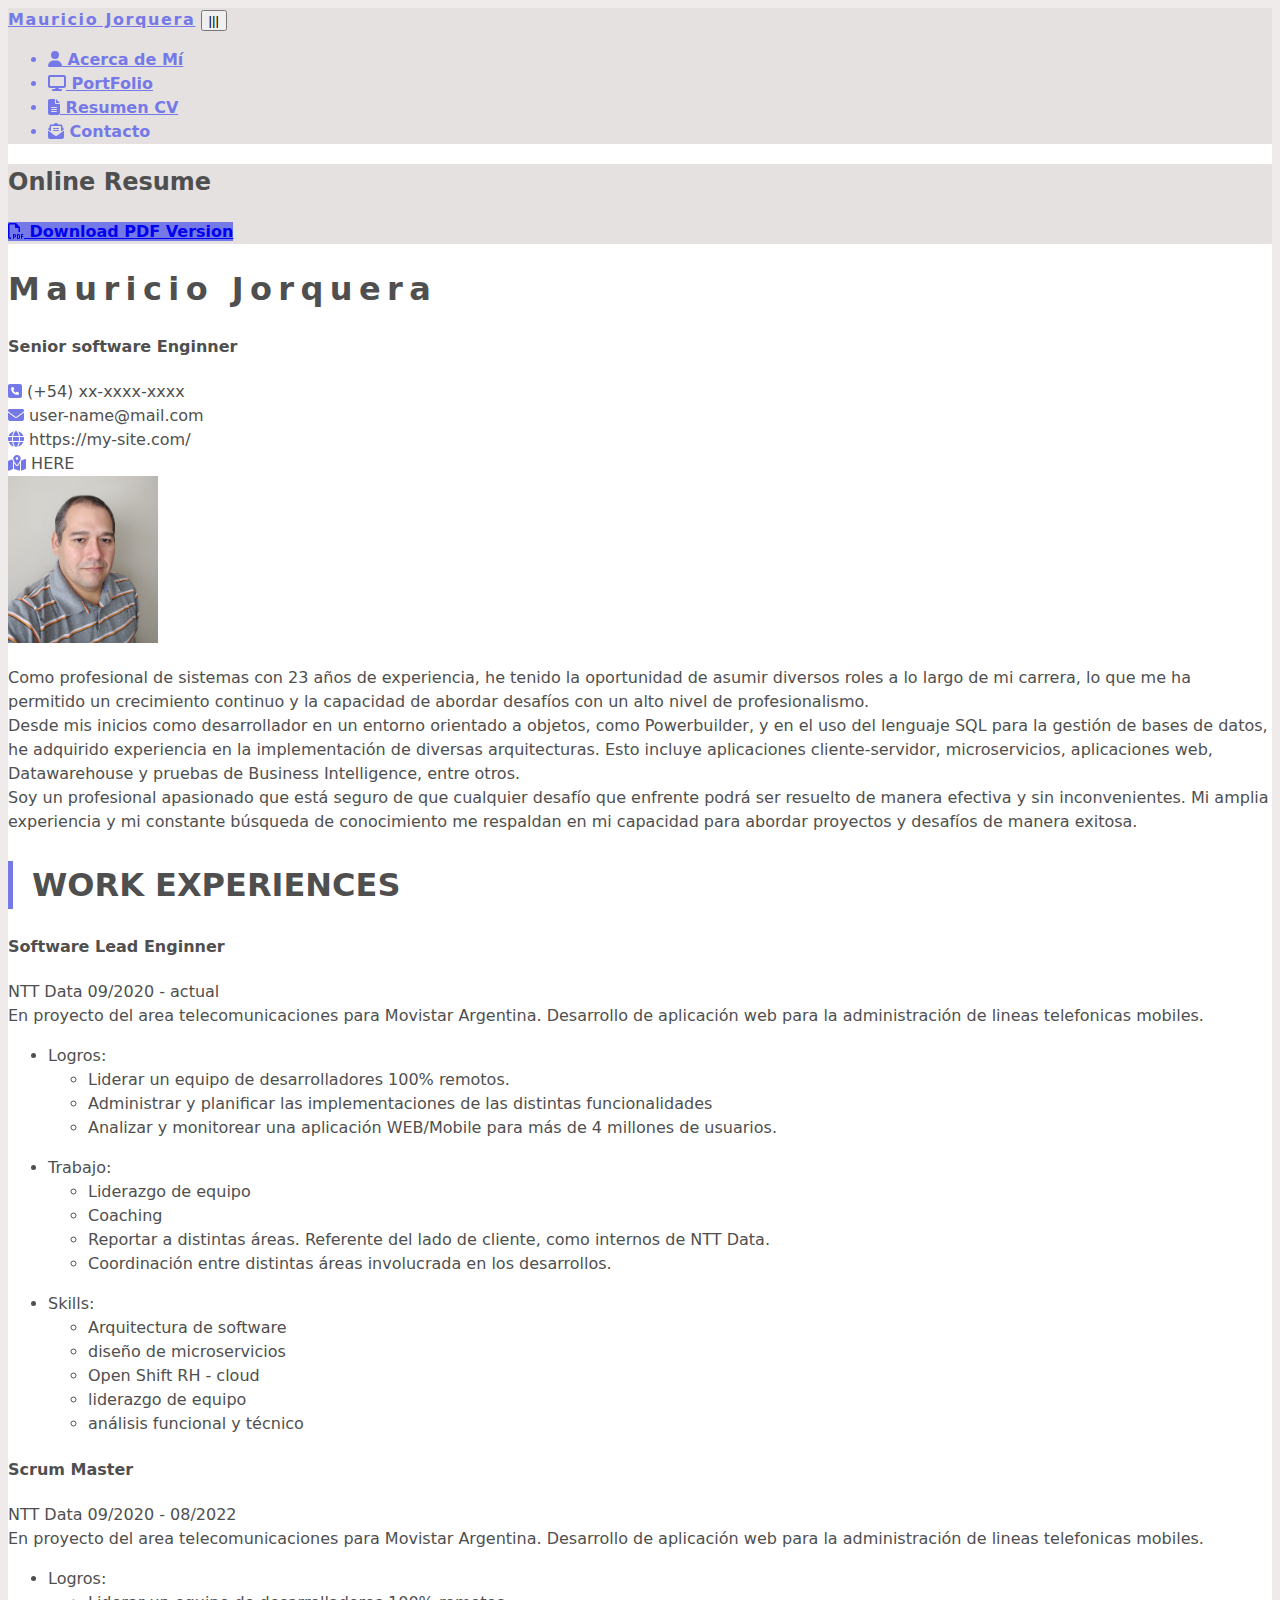
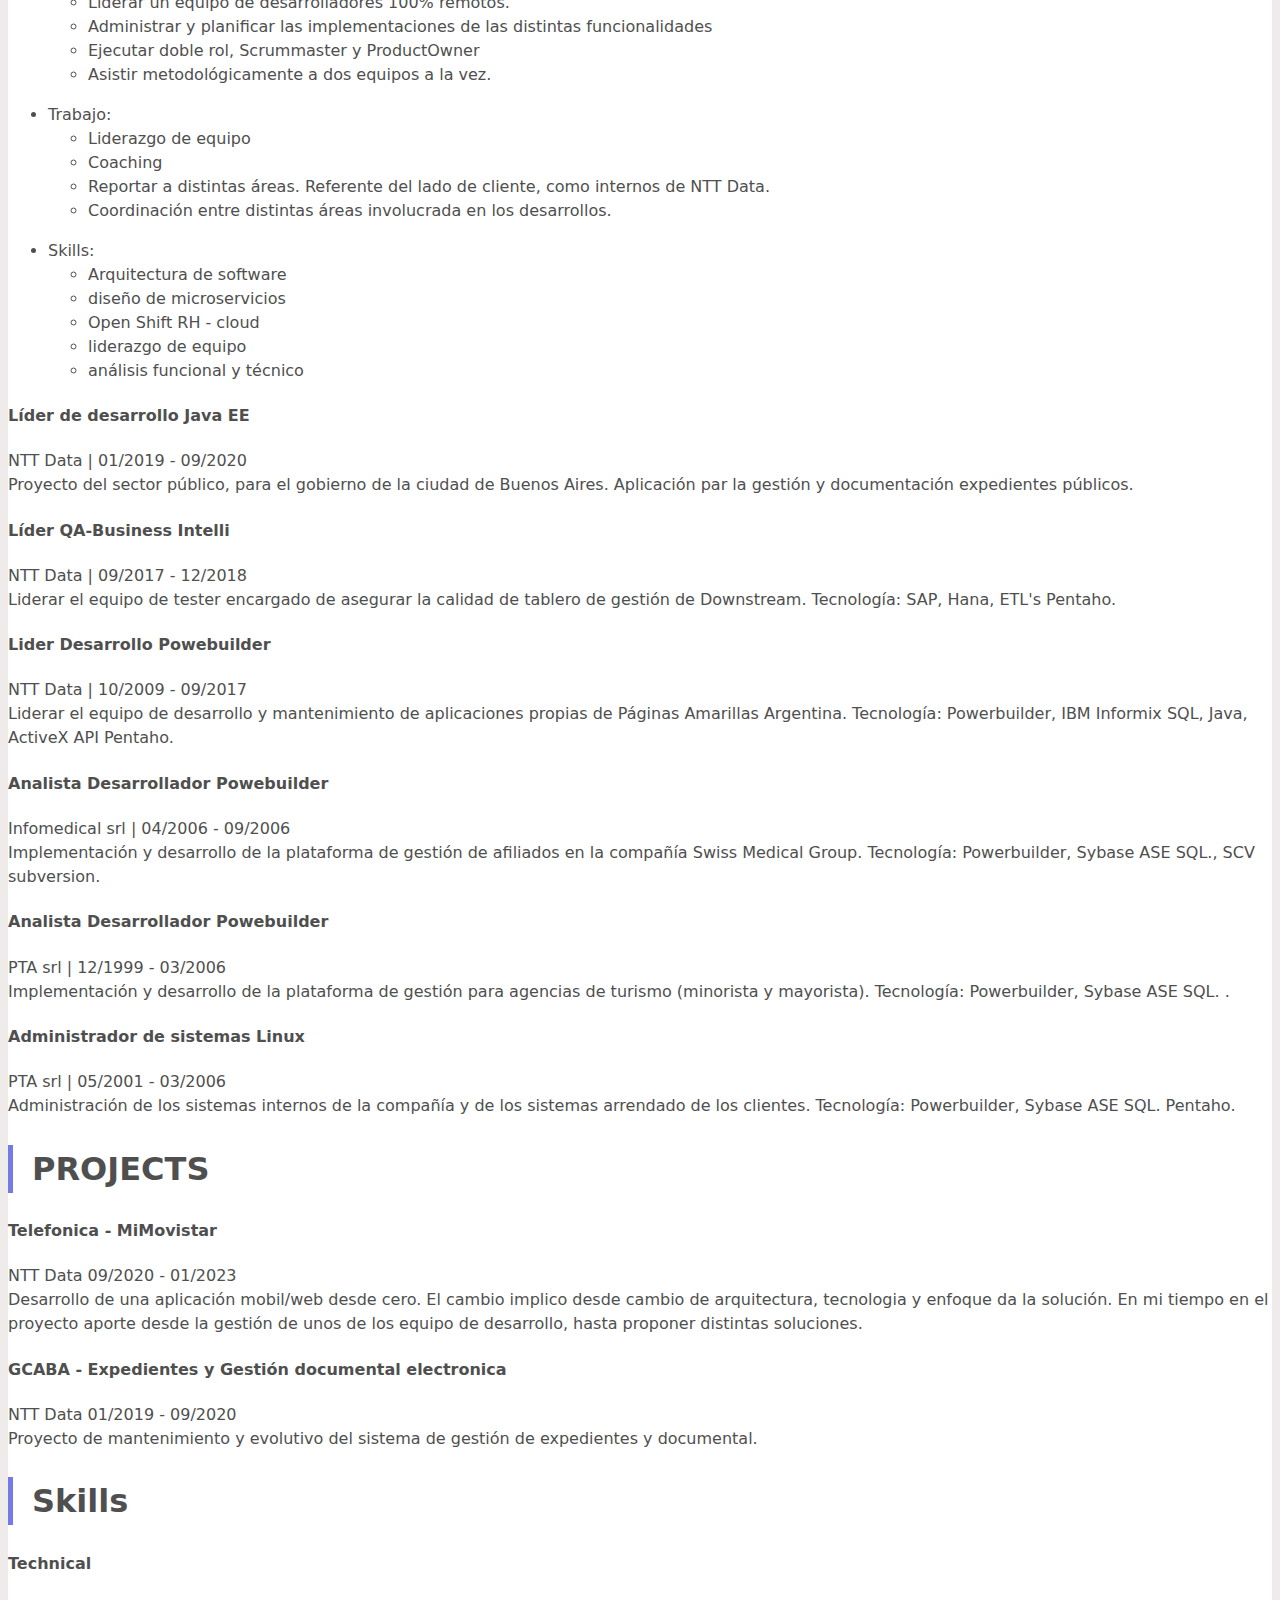
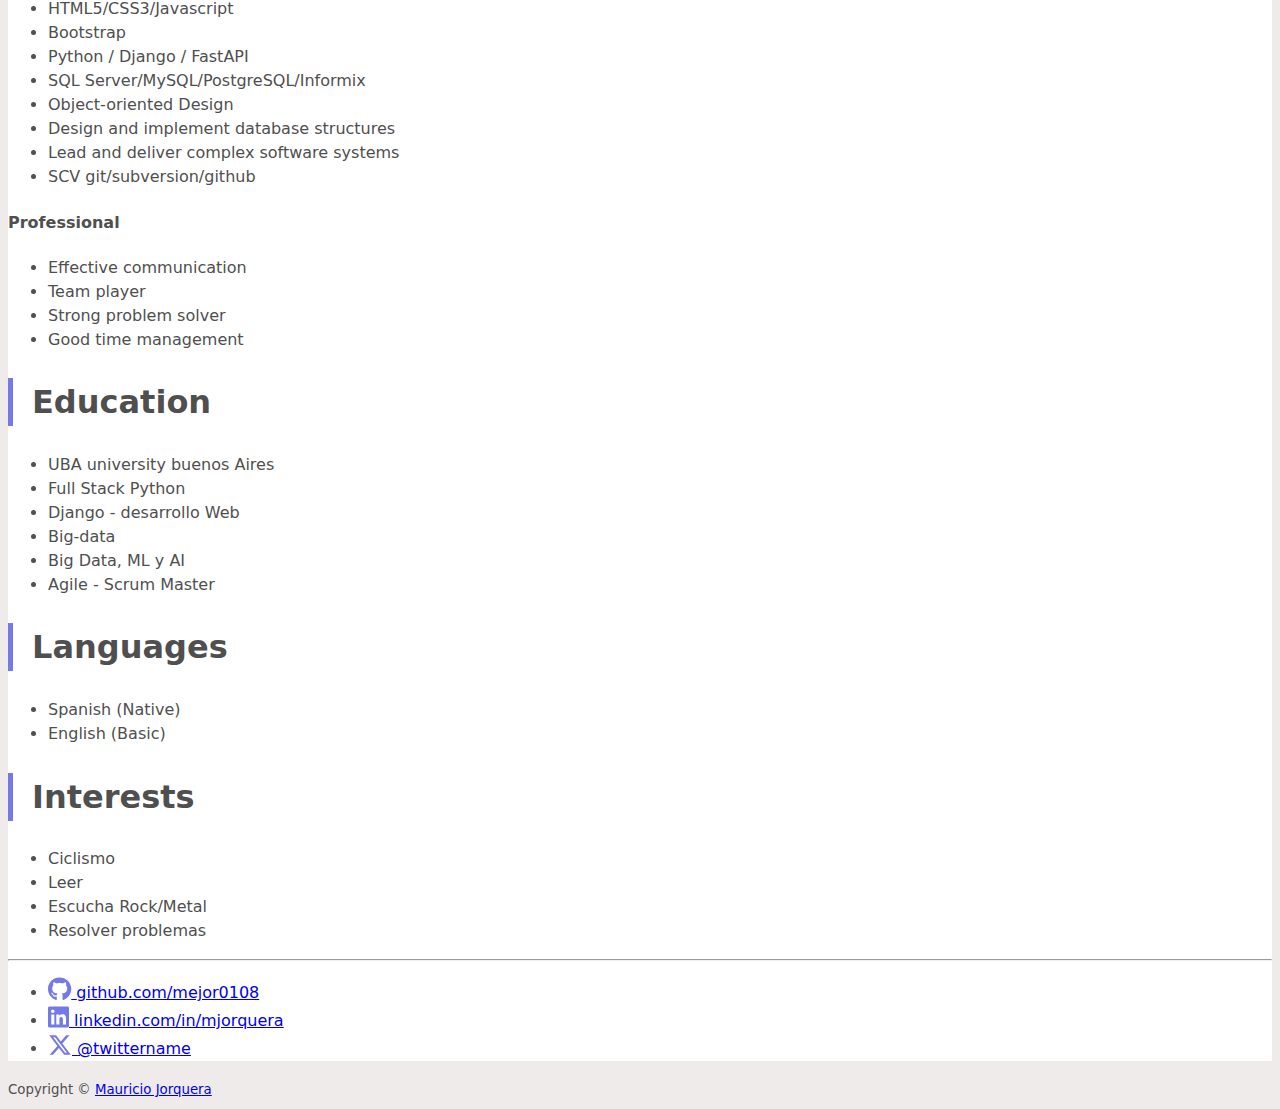
==== commit 2a8a8752: "Modificación de path resources" ====
--- a/resumen.html
+++ b/resumen.html
@@ -16,13 +16,13 @@
       href="https://fonts.googleapis.com/css?family=Roboto:300,400,500,700"
       rel="stylesheet"
     />
-    <script defer="" src="assets/fontawesome/js/all.js"></script>
-    <link rel="stylesheet" href="fontawesome/css/fontawesome.css" />
-    <link rel="stylesheet" href="fontawesome/css/brands.css" />
-    <link rel="stylesheet" href="fontawesome/css/solid.css" />
+    <script defer="" src="./assets/fontawesome/js/all.js"></script>
+    <link rel="stylesheet" href="./fontawesome/css/fontawesome.css" />
+    <link rel="stylesheet" href="./fontawesome/css/brands.css" />
+    <link rel="stylesheet" href="./fontawesome/css/solid.css" />
     <link rel="stylesheet" href="assets/plugins/tiny-slider/tiny-slider.css" />
 
-    <link rel="stylesheet" href="../b5/assets/css/resumen.css" />
+    <link rel="stylesheet" href="./assets/css/resumen.css" />
     <title>MJ - Resumen</title>
   </head>
   <body class="mx-5 my-3">
--- a/assets/css/resumen.css
+++ b/assets/css/resumen.css
@@ -0,0 +1,385 @@
+/*!
+   * Bootstrap  v5.3.0 (https://getbootstrap.com/)
+   * Copyright 2011-2023 The Bootstrap Authors
+   * Licensed under MIT (https://github.com/twbs/bootstrap/blob/main/LICENSE)
+   */
+:root,
+[data-bs-theme="light"] {
+  --bs-blue: #0d6efd;
+  --bs-indigo: #6610f2;
+  --bs-purple: #6f42c1;
+  --bs-pink: #d63384;
+  --bs-red: #dc3545;
+  --bs-orange: #fd7e14;
+  --bs-yellow: #ffc107;
+  --bs-green: #198754;
+  --bs-teal: #20c997;
+  --bs-cyan: #0dcaf0;
+  --bs-black: #000;
+  --bs-white: #fff;
+  --bs-gray: #767676;
+  --bs-gray-dark: #434343;
+  --bs-gray-100: #c2c2c2;
+  --bs-gray-200: #b5b5b5;
+  --bs-gray-300: #a9a9a9;
+  --bs-gray-400: #9c9c9c;
+  --bs-gray-500: #8f8f8f;
+  --bs-gray-600: #767676;
+  --bs-gray-700: #5c5c5c;
+  --bs-gray-800: #434343;
+  --bs-gray-900: #292929;
+
+  --bs-primary: #7579E7;
+  --bs-secondary: #4f4f4f;
+  --bs-success: #A0C49D;
+  --bs-info: #B9FFFC;
+  --bs-warning: #ffc107;
+  --bs-danger: #ec7272;
+  --bs-light: #c2c2c2;
+  --bs-dark: #292929;
+  --bs-primary-rgb: 117, 121, 231;
+  --bs-secondary-rgb: 79.25, 79.25, 79.25;
+  --bs-success-rgb: 160, 196, 157;
+  --bs-info-rgb: 185, 255, 252;
+  --bs-warning-rgb: 255, 193, 7;
+  --bs-danger-rgb: 236, 114, 114;
+  --bs-light-rgb: 194, 194, 194;
+  --bs-dark-rgb: 41, 41, 41;
+
+
+  --bs-primary-text-emphasis: #224937;
+  --bs-secondary-text-emphasis: #202020;
+  --bs-success-text-emphasis: #A0C49D;
+  --bs-info-text-emphasis: #B9FFFC;
+  --bs-warning-text-emphasis: #ffc107;
+  --bs-danger-text-emphasis: #ec7272;
+  --bs-light-text-emphasis: #5c5c5c;
+  --bs-dark-text-emphasis: #5c5c5c;
+
+  --bs-primary-bg-subtle: #ddf0e7;
+  --bs-secondary-bg-subtle: #dcdcdc;
+  --bs-success-bg-subtle: #d1e7dd;
+  --bs-info-bg-subtle: #cff4fc;
+  --bs-warning-bg-subtle: #fff3cd;
+  --bs-danger-bg-subtle: #f8d7da;
+  --bs-light-bg-subtle: #e1e1e1;
+  --bs-dark-bg-subtle: #9c9c9c;
+
+
+  --bs-primary-border-subtle: #bbe2d0;
+  --bs-secondary-border-subtle: #b9b9b9;
+  --bs-success-border-subtle: #a3cfbb;
+  --bs-info-border-subtle: #9eeaf9;
+  --bs-warning-border-subtle: #ffe69c;
+  --bs-danger-border-subtle: #f1aeb5;
+  --bs-light-border-subtle: #b5b5b5;
+  --bs-dark-border-subtle: #8f8f8f;
+
+
+  --bs-white-rgb: 255, 255, 255;
+  --bs-black-rgb: 0, 0, 0;
+
+
+  --bs-font-sans-serif: system-ui, -apple-system, "Segoe UI", Roboto, "Helvetica Neue", "Noto Sans", "Liberation Sans", Arial, sans-serif, "Apple Color Emoji", "Segoe UI Emoji", "Segoe UI Symbol", "Noto Color Emoji";
+  --bs-font-monospace: SFMono-Regular, Menlo, Monaco, Consolas, "Liberation Mono", "Courier New", monospace;
+
+  --bs-gradient: linear-gradient(180deg, rgba(255, 255, 255, 0.15), rgba(255, 255, 255, 0));
+
+  --bs-body-font-family: var(--bs-font-sans-serif);
+  --bs-body-font-size: 1rem;
+  --bs-body-font-weight: 400;
+  --bs-body-line-height: 1.5;
+  --bs-body-color: #292929;
+  --bs-body-color-rgb: 41, 41, 41;
+  --bs-body-bg: #fff;
+  --bs-body-bg-rgb: 255, 255, 255;
+
+
+  --bs-emphasis-color: #000;
+  --bs-emphasis-color-rgb: 0, 0, 0;
+  --bs-secondary-color: rgba(41, 41, 41, 0.75);
+  --bs-secondary-color-rgb: 41, 41, 41;
+  --bs-secondary-bg: #b5b5b5;
+  --bs-secondary-bg-rgb: 181.25, 181.25, 181.25;
+
+  --bs-tertiary-color: rgba(41, 41, 41, 0.5);
+  --bs-tertiary-color-rgb: 41, 41, 41;
+  --bs-tertiary-bg: #c2c2c2;
+  --bs-tertiary-bg-rgb: 194, 194, 194;
+
+  --bs-heading-color: inherit;
+  --bs-link-color: #54B689;
+  --bs-link-color-rgb: 84, 182, 137;
+  --bs-link-decoration: underline;
+  --bs-link-hover-color: #43926e;
+  --bs-link-hover-color-rgb: 67, 146, 110;
+
+  --bs-code-color: #d63384;
+  --bs-highlight-bg: #fff3cd;
+
+  --bs-border-width: 1px;
+  --bs-border-style: solid;
+  --bs-border-color: #a9a9a9;
+  --bs-border-color-translucent: rgba(0, 0, 0, 0.175);
+  --bs-border-radius: .375rem;
+  --bs-border-radius-sm: .25rem;
+  --bs-border-radius-lg: .5rem;
+  --bs-border-radius-xl: 1rem;
+  --bs-border-radius-xxl: 2rem;
+  --bs-border-radius-2xl: var(--bs-border-radius-xxl);
+  --bs-border-radius-pill: 50rem;
+
+  --bs-box-shadow: 0 0.5rem 1rem rgba(0, 0, 0, 0.15);
+  --bs-box-shadow-sm: 0 0.125rem 0.25rem rgba(0, 0, 0, 0.075);
+  --bs-box-shadow-lg: 0 1rem 3rem rgba(0, 0, 0, 0.175);
+  --bs-box-shadow-inset: inset 0 1px 2px rgba(0, 0, 0, 0.075);
+
+  --bs-focus-ring-width: .25rem;
+  --bs-focus-ring-opacity: .25;
+  --bs-focus-ring-color: rgba(84, 182, 137, 0.25);
+  --bs-form-valid-color: #198754;
+  --bs-form-valid-border-color: #198754;
+  --bs-form-invalid-color: #dc3545;
+  --bs-form-invalid-border-color: #dc3545
+}
+
+[data-bs-theme="dark"] {
+  color-scheme: dark;
+  --bs-body-color: #8f8f8f;
+  --bs-body-color-rgb: 143, 143, 143;
+  --bs-body-bg: #292929;
+  --bs-body-bg-rgb: 41, 41, 41;
+  --bs-emphasis-color: #fff;
+  --bs-emphasis-color-rgb: 255, 255, 255;
+  --bs-secondary-color: rgba(143, 143, 143, 0.75);
+  --bs-secondary-color-rgb: 143, 143, 143;
+  --bs-secondary-bg: #434343;
+  --bs-secondary-bg-rgb: 66.5, 66.5, 66.5;
+  --bs-tertiary-color: rgba(143, 143, 143, 0.5);
+  --bs-tertiary-color-rgb: 143, 143, 143;
+  --bs-tertiary-bg: #363636;
+  --bs-tertiary-bg-rgb: 54, 54, 54;
+  --bs-primary-text-emphasis: #98d3b8;
+  --bs-secondary-text-emphasis: #969696;
+  --bs-success-text-emphasis: #75b798;
+  --bs-info-text-emphasis: #6edff6;
+  --bs-warning-text-emphasis: #ffda6a;
+  --bs-danger-text-emphasis: #ea868f;
+  --bs-light-text-emphasis: #c2c2c2;
+  --bs-dark-text-emphasis: #a9a9a9;
+  --bs-primary-bg-subtle: #11241b;
+  --bs-secondary-bg-subtle: #101010;
+  --bs-success-bg-subtle: #051b11;
+  --bs-info-bg-subtle: #032830;
+  --bs-warning-bg-subtle: #332701;
+  --bs-danger-bg-subtle: #2c0b0e;
+  --bs-light-bg-subtle: #434343;
+  --bs-dark-bg-subtle: #212121;
+  --bs-primary-border-subtle: #326d52;
+  --bs-secondary-border-subtle: #303030;
+  --bs-success-border-subtle: #0f5132;
+  --bs-info-border-subtle: #087990;
+  --bs-warning-border-subtle: #997404;
+  --bs-danger-border-subtle: #842029;
+  --bs-light-border-subtle: #5c5c5c;
+  --bs-dark-border-subtle: #434343;
+  --bs-heading-color: inherit;
+  --bs-link-color: #98d3b8;
+  --bs-link-hover-color: #addcc6;
+  --bs-link-color-rgb: 152, 211, 184;
+  --bs-link-hover-color-rgb: 173, 220, 198;
+  --bs-code-color: #e685b5;
+  --bs-border-color: #5c5c5c;
+  --bs-border-color-translucent: rgba(255, 255, 255, 0.15);
+  --bs-form-valid-color: #75b798;
+  --bs-form-valid-border-color: #75b798;
+  --bs-form-invalid-color: #ea868f;
+  --bs-form-invalid-border-color: #ea868f
+}
+
+body {
+
+  font-family: var(--bs-body-font-family);
+  font-size: var(--bs-body-font-size);
+  font-weight: var(--bs-body-font-weight);
+  line-height: var(--bs-body-line-height);
+  color: #4f4f4f;
+  text-align: var(--bs-body-text-align);
+  /*background-color:var(--bs-body-bg);*/
+  -webkit-text-size-adjust: 100%;
+  -webkit-tap-highlight-color: rgba(0, 0, 0, 0);
+  background-color: rgb(239, 235, 235);
+}
+/* Navbar */
+.navbar {
+  background-color: #e6e1e1;
+  color: var(--bs-primary);
+}
+
+.navbar-brand {
+  color: var(--bs-primary);
+  font-weight: 900;
+  letter-spacing: 0.1rem;
+
+}
+
+.navbar-brand:hover {
+  color: var(--bs-primary);
+  font-weight: 900;
+}
+
+.nav-link {
+  font-weight: bold;
+
+}
+.nav-link:link, .nav-link:visited{
+  color: var(--bs-primary);
+ }
+
+.nav-link-icon {
+  padding: 0px 5px;
+}
+
+
+#navbarSupportedContent {
+  flex-grow: 0;
+}
+
+.nav-item a {
+
+  color: var(--bs-primary);
+}
+
+.nav-link:hover {
+  background-color: #7579E7;
+  color: white;
+  border-radius: 4px;
+}
+
+/* end navbar */ 
+
+main {
+  background-color: white;
+}
+
+
+
+#online-resume {
+  background-color: #e6e1e1;
+}
+
+
+.btn-primary {
+  background-color: var(--bs-primary);
+  border-color: var(--bs-primary);
+}
+
+.btn-primary:hover {
+  background-color: var(--bs-primary);
+  border-color: var(--bs-primary);
+}
+.section-about-me h2 {
+  font-size: 3rem;
+  font-weight: bold;
+}
+
+@media (min-width: 768px) {
+  #image-header {
+    max-width: 250px;
+  }
+
+}
+
+
+@media (min-width: 992px) {
+  #image-header {
+    max-width: 250px;
+  }
+
+}
+
+@media (min-width: 1200px) {
+  #image-header {
+    max-width: 400px;
+  }
+
+}
+
+@media (max-width: 768px) {
+  #image-header {
+    max-width: 250px;
+  }
+
+
+}
+
+#online-resume-title>h2 {
+  font-weight: bold;
+
+
+}
+
+#btn-resume-download {
+  font-weight: bold;
+
+}
+
+#btn-resume-download svg {
+  fill: #ffffff;
+
+}
+
+.svg-inline--fa {
+  display: var(--fa-display, inline-block);
+  height: 1em;
+  overflow: visible;
+  vertical-align: -.125em
+}
+
+.section-title {
+  font-size: 2rem;
+  position: relative;
+  padding-left: 1.5rem;
+  font-weight: 700;
+}
+.item-experience-subtitle{
+  font-weight: bold;
+  font-size: 1rem;
+}
+.section-title:before {
+  content: "";
+  display: inline-block;
+  width: 5px;
+  height: 100%;
+  background: var(--bs-primary);
+  position: absolute;
+  left: 0;
+  top: 0
+}
+
+.item-icon {
+  font-size: 1.875rem;
+  color: #F1DE4F;
+
+}
+/*** END **/
+/** Resume -*/
+
+#resume-name-title{
+  font-weight: 900;
+  letter-spacing: 0.4rem;
+}
+
+.icon-contact{
+  font-size: 1rem;
+  color: var(--bs-primary);
+}
+
+.icon-contact-footer{
+  font-size: 1.5rem;
+  color: var(--bs-primary);
+}
+
+.resume-intro-image {
+  max-width: 150px;
+}